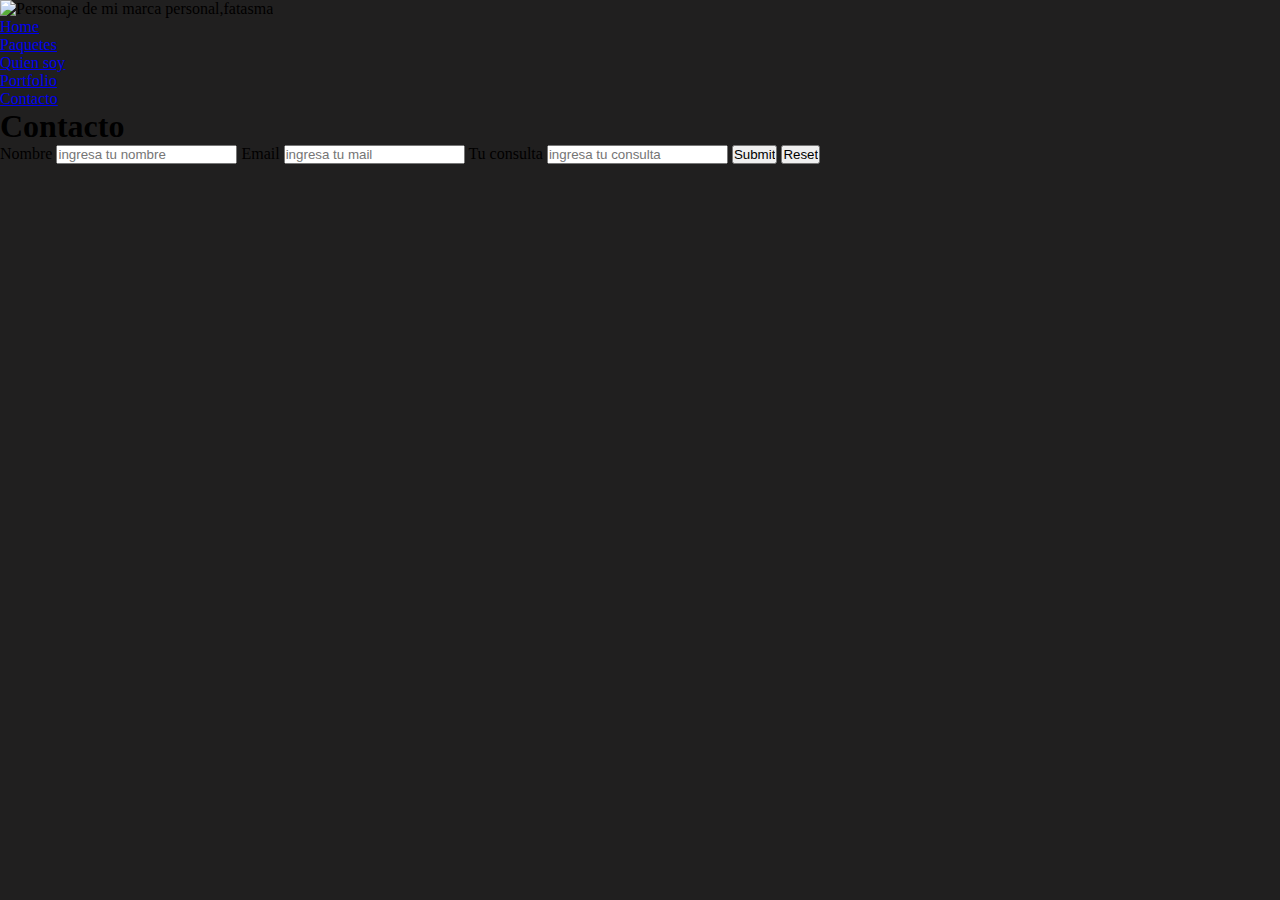
==== pages/contacto.html @ 452c8f3d "first commit" ====
<!DOCTYPE html>
<html lang="en">
<head>
    <meta charset="UTF-8">
    <meta name="viewport" content="width=device-width, initial-scale=1.0">
    <title>Ghostagency</title>
    <link rel="stylesheet" href="../css/style.css">
</head>
<body>
    <header>
        <div class="nav-bar">
        <nav>
            <Ul>
                <img src="../assets/img/NAVBAR.png" alt="Personaje de mi marca personal,fatasma">
            <li> <a href="../index.html">Home</a></li>
            <li> <a href="./paquetes.html">Paquetes</a></li>
            <li> <a href="./quiensoy.html">Quien soy</a></li>
            <li> <a href="./portfolio.html">Portfolio</a></li>
            <li> <a href="#">Contacto</a></li>
        </Ul>
    </nav>
</div>
        </header>


        
    <main>
            <h1>Contacto</h1>
            <form action="">
                    <label for="nombre">Nombre</label>
                    <input type="text" id="nombre" required placeholder="ingresa tu nombre" >
                    <label for="mail">Email</label>
                    <input type="email" id="mail" required placeholder="ingresa tu mail" >
                    
                    <label for="consulta">Tu consulta</label>
                    <input type="text" id="consulta" required placeholder="ingresa tu consulta" >
                
                </select>
                    <input type="submit"> <!--este input es el que envia la informacion al final-->
                    <input type="reset">
    
            </form>
    </main>
</body>
</html>
---- css/style.css ----
@import url('https://fonts.googleapis.com/css2?family=Anton&family=Poppins:ital,wght@0,100;0,200;0,300;0,400;0,500;0,600;0,700;0,800;0,900;1,100;1,200;1,300;1,400;1,500;1,600;1,700;1,800;1,900&display=swap');

:root {
  --font-family: 'Poppins';

}

img {
  max-width: 100%;
}

* {
  margin: 0;
  padding: 0;
  box-sizing: border-box;
}

body {
  background: #201f1f;
}

.image-container .overlay-text {
  position: absolute;
  bottom: 0;
  left: 0;
  background-color: rgba(0, 0, 0, 0.7);
  color: #fff;
  width: 100%;
  padding: 10px;
  box-sizing: border-box;
}


.header {
  background: #201f1f;
  display: flex;
  justify-content: space-between;
  align-items: center;
  height: 85px;
  padding: 0 5%;
  font-family: 'Poppins';
  width: 100%;
  flex: 1;
min-width: 300px;
}

.header .logo {
  cursor: pointer;
  display: flex;
}

.header .logo img {
  width: auto;
  height: 85px;
  object-fit: contain;
  transition: transform 0.3s;
  transition: all 0.3s;
}

.header .logo img:hover {
  transform: scale(1.2);
}

.header .nav-links {
  list-style: none;
  font-family: 'Poppins';
  display: flex;
}

.header .nav-links li {
  display: inline-block;
  font-size: 16px;
  font-family: 'Poppins';
  display: flex;
}

.header .nav-links li:hover {
  transform: scale(1.1);
}

.header .nav-links a {
  font-size: 700;
  color: white;
  text-decoration: none;
  padding: 0 20px;
  font-family: 'Poppins';
  display: flex;
}

.header .nav-links li a:hover {
  color: #577DE0;
}

.nav ul {
  display: flex;
  justify-content: space-between;
  list-style: none;
  background: #201f1f;
  
}

.menu-hamburguesa {
  display: none;
}


@media screen and (max-width: 768px) {
  .header {
    padding: 5px 5%;
  }

  .header .nav-links {
    display: none;
    position: absolute;
    top: 85px;
    left: 0;
    right: 0;
    background: #201f1f;
    flex-direction: column;
    z-index: 1;
  }

  .header .nav-links.active {
    display: flex;
  }

  .header .nav-links li {
    display: block;
    padding: 10px 0;
    text-align: center;
  }

  .menu-hamburguesa {
    display: block;
    cursor: pointer;
    z-index: 999;
  }

  .main-container {
    display: flex;
    flex-wrap: wrap;
    margin: 20px;
    gap: 10px;
    padding: 0 20px; 
    background: #201f1f;
    overflow: hidden;
  }
}


.sub-frame,
.contenedor-frame,
.sidebar-frame,
.footer-frame,
.frame-1 {
  min-width: 100%; 
  width: auto; 
}

@media only screen and (min-width: 768px) {
  .main-container {
    padding: 0 55px 0 197px;
   }
  
  }

  .sub-frame,
  .contenedor-frame,
  .sidebar-frame,
  .footer-frame,
  .frame-1 {
    min-width: 300px; 
    width: auto; 
  }

  .impulsa-tu-marca,
  .impulsa,
  .tu-marca {
    font-size: 36px; 
    line-height: 40px; 
  }
  
.sub-frame {
  display: flex;
flex-wrap: wrap;
  min-width: 300px;
  gap: 13px;
  position: relative;
  width: 1247px;
}
.contenedor-frame {
  display: flex;
  flex-wrap: wrap;
    min-width: 300px;
  flex-shrink: 0;
  gap: 13px;
  position: relative;
  width: 1247px;
  z-index: 1;
}
.sidebar-frame {
  display: flex;
  flex-wrap: wrap;
    min-width: 300px;
  gap: 29px;
  position: relative;
  width: 539px;
  z-index: 2;
}
.footer-frame {
  display: flex;
  flex-wrap: wrap;
    min-width: 300px;
  gap: 29px;
  position: relative;
  width: 539px;
  z-index: 3;
}
.frame-1 {
  display: flex;
  flex-wrap: wrap;
    min-width: 300px;
  gap: 21px;
  position: relative;
  width: 539px;
  z-index: 4;
  flex: 1;
  min-width: 300px;
}

.impulsa-tu-marca {
  display: flex;
  flex-wrap: wrap;
    min-width: 300px;
  font-family: 'Anton';
  font-size: 96px;
  font-weight: 400;
  line-height: 110px;
  text-align: left;

}
.impulsa {
  display: flex;
  flex-wrap: wrap;
    min-width: 300px;
  color: #ffffff;
  font-family: 'Anton';
  font-size: 96px;
  font-weight: 400;
  line-height: 110px;
  text-align: left;

}
.tu-marca {
  display: flex;
  flex-wrap: wrap;
    min-width: 300px;
  color: #577de0;
  font-family: 'Anton';
  font-size: 96px;
  font-weight: 400;
  line-height: 110px;
  text-align: left;
}
.diseno-grafico {
  width: auto;
  min-width: 300px;
  color: #ffffff;
  font-family: 'Poppins';
  font-size: 20px;
  font-weight: 400;


}
.boton-1 {

  gap: 10px;
  height: 66px;
  padding: 16px 27px 16px 27px;
  cursor: pointer;
  background: #2d2d2d;
  border: 1px solid #f0f3fc;
  z-index: 7;
  overflow: hidden;
  border-radius: 30px;
  transition: all 0.3s;
  
}


.boton-1 :hover {
  transform: scale(1.2);
}

.quiero-saber-mas {
  flex-shrink: 0;
  flex-basis: auto;
  position: relative;
  height: 24px;
  color: #ffffff;
  font-family: 'Poppins';
  font-size: 16px;
  font-weight: 700;
  line-height: 24px;
  text-align: left;
  white-space: nowrap;
  z-index: 8;
  display: flex;
  
}
.grupo {
  flex-shrink: 0;
  position: relative;
  width: 695px;
  height: 731.195px;
  z-index: 9;
  display: flex;
  
}
.grupo-1 {
  display: flex;
flex-wrap: wrap;
  min-width: 300px;
  width: 100%;
  height: 100%;
  top: 0;
  left: 0;
  background: url(./assets/images/656c6c52-bcb3-4dd5-81a4-d7c7c32531f2.png)
    no-repeat center;
  background-size: 100% 100%;
  z-index: 10;
  display: flex;
  
}


@media only screen and (min-width: 768px) {
  .contenedor-2{
    display: flex;
    flex-direction: column;
    align-items: center;
    justify-content: center;
    flex-wrap: nowrap;
    gap: 10px;
    position: relative;
    width: 1440px;
    height: 799px;
    margin: 0 auto;
    padding: 138px 307px 100px 307px;
    background: #577de0;
    overflow: hidden;
  }
  }
.seccion-2{
  overflow: hidden;
}

.contenedor-2,
.contenedor-2 * {
  box-sizing: border-box;
}

input,
select,
textarea,
button {
  outline: 0;
}

.contenedor-2{
  display: flex;
  flex-direction: column;
  align-items: center;
  justify-content: center;
  flex-wrap: nowrap;
  gap: 10px;
  position: relative;
  width: 1440px;
  height: 799px;
  margin: 0 auto;
  padding: 138px 307px 100px 307px;
  background: #577de0;
  overflow: hidden;
}
.trabajamos-con-vos{
  flex-shrink: 0;
  position: relative;
  width: 687px;
  height: 250px;
  font-family: 'Anton';
  font-size: 128px;
  font-weight: 400;
  line-height: 120px;
  text-align: left;
  z-index: 2;
}
.trabajamos {
  position: relative;
  color: #f0f3fc;
  font-family: 'Anton';
  font-size: 128px;
  font-weight: 400;
  line-height: 120px;
  text-align: left;
  letter-spacing: 3.84px;
}
.hacer-crecer {
  position: relative;
  color: #f0f3fc;
  font-family: 'Anton';
  font-size: 128px;
  font-weight: 400;
  line-height: 120px;
  text-align: left;
}
.grow {
  flex-shrink: 0;
  position: relative;
  height: 142px;
  color: #1f1f1f;
  font-family: 'Anton';
  font-size: 128px;
  font-weight: 400;
  line-height: 142px;
  text-align: left;
  white-space: nowrap;
  z-index: 4;
}
.rectangle {
  flex-shrink: 0;
  position: relative;
  width: 826px;
  height: 64px;
  background: #577de0;
  z-index: 3;
}
.tu-negocio {
  flex-shrink: 0;
  position: relative;
  height: 155px;
  color: #1f1f1f;
  font-family: 'Anton';
  font-size: 128px;
  font-weight: 400;
  line-height: 150px;
  text-align: left;
  white-space: nowrap;
  z-index: 5;
}




.Contenedor-3 {
  display: flex;
  align-items: center;
  flex-wrap: nowrap;
  gap: 71px;
  position: relative;
  width: 1442px;
  height: 687px;
  margin: 0 auto;
}
.sub-frame {
  display: flex;
  align-items: flex-start;
  flex-wrap: nowrap;
  flex-shrink: 0;
  gap: 10px;
  position: relative;
  width: 722px;
}
.contenedor-frame {
  display: flex;
  flex-direction: column;
  align-items: flex-start;
  flex-wrap: nowrap;
  flex-shrink: 0;
  gap: 10px;
  position: relative;
  width: 722px;
  height: 652px;
  background: url(./assets/images/d8cfb059-c6a7-4694-b654-ca07d86f484f.png)
    no-repeat center;
  background-size: cover;
  z-index: 1;
}
.sidebar-frame {
  display: flex;
  flex-direction: column;
  align-items: flex-start;
  flex-wrap: nowrap;
  flex-shrink: 0;
  gap: 57px;
  position: relative;
  width: 419px;
  z-index: 2;
}
.footer-frame {
  display: flex;
  flex-direction: column;
  align-items: flex-start;
  flex-wrap: nowrap;
  flex-shrink: 0;
  position: relative;
  width: 419px;
  z-index: 3;
}
.frame-4 {
  display: flex;
  flex-direction: column;
  align-items: flex-start;
  flex-wrap: nowrap;
  flex-shrink: 0;
  gap: 4px;
  position: relative;
  width: 419px;
  z-index: 4;
}
.frame-5 {
  display: flex;
  flex-direction: column;
  align-items: center;
  flex-wrap: nowrap;
  flex-shrink: 0;
  gap: -4px;
  position: relative;
  width: 381px;
  z-index: 5;
}
.diseñadora-1 {
  display: flex;
  align-items: flex-start;
  justify-content: flex-start;
  flex-shrink: 0;
  flex-basis: auto;
  position: relative;
  width: 356px;
  height: 36px;
  color: #577de0;
  font-family: 'Anton';
  font-size: 20px;
  font-weight: 400;
  line-height: 30.107px;
  text-align: left;
  white-space: nowrap;
  z-index: 6;
}
.malena-hernandez {
  display: flex;
  align-items: flex-start;
  justify-content: flex-start;
  flex-shrink: 0;
  flex-basis: auto;
  position: relative;
  width: 381px;
  height: 64px;
  color: #f0f3fc;
  font-family: 'Anton';
  font-size: 51px;
  font-weight: 400;
  line-height: 64px;
  text-align: left;
  white-space: nowrap;
  z-index: 7;
}
.diseñadora-2 {
  flex-shrink: 0;
  position: relative;
  width: 419px;
  height: 192px;
  font-family: 'Poppins';
  font-size: 16px;
  font-weight: 400;
  line-height: 21.856px;
  text-align: left;
  z-index: 8;
}
.diseñadora-ux-ui {
  position: relative;
  color: #f0f3fc;
  font-family: 'Poppins';
  font-size: 16px;
  font-weight: 700;
  line-height: 21.856px;
  text-align: left;
}
.dinamica {
  position: relative;
  color: #f0f3fc;
  font-family: 'Poppins';
  font-size: 16px;
  font-weight: 400;
  line-height: 21.856px;
  text-align: left;
}
.level {
  position: relative;
  color: #f0f3fc;
  font-family: 'Poppins';
  font-size: 16px;
  font-weight: 600;
  line-height: 21.856px;
  text-align: left;
}
.boton-2 {
  display: flex;
  align-items: center;
  justify-content: center;
  flex-wrap: nowrap;
  flex-shrink: 0;
  gap: 10px;
  position: relative;
  width: 164px;
  height: 66px;
  padding: 16px 27px 16px 27px;
  cursor: pointer;
  background: #2d2d2d;
  border: 1px solid #f0f3fc;
  z-index: 9;
  overflow: hidden;
  border-radius: 30px;
  transition: all 0.3s;
}
.conocer-mas{
  flex-shrink: 0;
  flex-basis: auto;
  position: relative;
  height: 24px;
  color: #ffffff;
  font-family: 'Poppins';
  font-size: 16px;
  font-weight: 700;
  line-height: 24px;
  text-align: left;
  white-space: nowrap;
  z-index: 10;
}

.boton-2 :hover {
  transform: scale(1.2);
}








.contenedor-4 {
  display: flex;
  align-items: flex-start;
  flex-wrap: nowrap;
  gap: 10px;
  position: relative;
  width: 1432px;
  margin: 0 auto;
  padding: 21px 192px 21px 192px;
  background: #201f1f;
  overflow: hidden;
}
.frame-6 {
  display: flex;
  flex-direction: column;
  align-items: center;
  flex-wrap: nowrap;
  flex-shrink: 0;
  gap: 35px;
  position: relative;
  width: 1048px;
}
.grupo-2 {
  flex-shrink: 0;
  position: relative;
  width: 622px;
  height: 141px;
  z-index: 1;
}
.grupo-3 {
  position: absolute;
  width: 622px;
  height: 141px;
  top: 0;
  left: 0;
  z-index: 2;
}
.que-hago {
  display: flex;
  align-items: flex-start;
  justify-content: flex-start;
  position: absolute;
  height: 141px;
  top: 0;
  left: calc(50% - 311px);
  color: #f0f3fc;
  font-family: 'Anton';
  font-size: 128px;
  font-weight: 400;
  line-height: 120px;
  text-align: left;
  white-space: nowrap;
  letter-spacing: 3.84px;
  z-index: 3;
}
.frame-7 {
  display: flex;
  align-items: flex-start;
  flex-wrap: wrap;
  flex-shrink: 0;
  gap: 29px;
  position: relative;
  width: 1048px;
  z-index: 4;
}
.frame-8 {
  display: flex;
  flex-direction: column;
  align-items: center;
  flex-wrap: nowrap;
  gap: 25px;
  position: relative;
  width: 509px;
  z-index: 5;
}
.mejora-tu-imagen {
  flex-shrink: 0;
  position: relative;
  width: 356px;
  height: 97px;
  font-family: 'Anton';
  font-size: 48px;
  font-weight: 400;
  line-height: 97px;
  text-align: left;
  text-overflow: initial;
  white-space: nowrap;
  z-index: 6;
}
.mejora {
  position: relative;
  color: #f0f3fc;
  font-family: 'Anton';
  font-size: 48px;
  font-weight: 400;
  line-height: 120px;
  text-align: left;
}
.tu-imagen {
  position: relative;
  color: #577de0;
  font-family: 'Anton';
  font-size: 48px;
  font-weight: 400;
  line-height: 120px;
  text-align: left;
}
.frame-9 {
  display: flex;
  align-items: flex-start;
  flex-wrap: nowrap;
  flex-shrink: 0;
  gap: 10px;
  position: relative;
  width: 509px;
  height: 313px;
  padding: 78px 178px 78px 178px;
  background: #1f1f1f;
  border: 1px solid #577de0;
  z-index: 7;
  overflow: hidden;
  border-radius: 30px;
}
.icono-magico {
  flex-shrink: 0;
  position: relative;
  width: 153px;
  height: 153px;
  z-index: 8;
  overflow: hidden;
}
.vector {
  position: relative;
  width: 109px;
  height: 97px;
  margin: 28px 0 0 22px;
  background: url(./assets/images/90db32d1-cf88-42b8-b181-4166af518973.png)
    no-repeat center;
  background-size: 100% 100%;
  z-index: 9;
}
.frame-10 {
  display: flex;
  flex-direction: column;
  align-items: flex-end;
  flex-wrap: nowrap;
  gap: 17px;
  position: relative;
  width: 509px;
  z-index: 15;
}
.genera-tus-contenidos {
  flex-shrink: 0;
  position: relative;
  width: 493px;
  height: 97px;
  font-family: 'Anton';
  font-size: 48px;
  font-weight: 400;
  line-height: 97px;
  text-align: center;
  text-overflow: initial;
  white-space: nowrap;
  z-index: 15;
}
.genera {
  position: relative;
  color: #f0f3fc;
  font-family: 'Anton';
  font-size: 48px;
  font-weight: 400;
  line-height: 120px;
  text-align: center;
}
.tus-contenidos {
  position: relative;
  color: #577de0;
  font-family: 'Anton';
  font-size: 48px;
  font-weight: 400;
  line-height: 120px;
  text-align: center;
}
.icono-de-espacio {
  position: relative;
  color: #f0f3fc;
  font-family: 'Anton';
  font-size: 48px;
  font-weight: 400;
  line-height: 120px;
  text-align: center;
}
.frame-11 {
  display: flex;
  align-items: flex-start;
  flex-wrap: nowrap;
  flex-shrink: 0;
  gap: 10px;
  position: relative;
  width: 509px;
  height: 313px;
  padding: 83px 179px 83px 179px;
  background: #1f1f1f;
  border: 1px solid #577de0;
  z-index: 17;
  overflow: hidden;
  border-radius: 30px;
}
.ph-steps {
  flex-shrink: 0;
  position: relative;
  width: 135px;
  height: 135px;
  background: url(./assets/images/1d4e330a-a02b-4362-ba34-76b3f0f2dd56.png)
    no-repeat center;
  background-size: cover;
  z-index: 18;
  overflow: hidden;
}
.frame-12 {
  display: flex;
  flex-direction: column;
  align-items: center;
  flex-wrap: nowrap;
  gap: 25px;
  position: relative;
  width: 509px;
  z-index: 10;
}
.expande-tu-marca {
  flex-shrink: 0;
  position: relative;
  width: 506px;
  height: 97px;
  font-family: 'Anton';
  font-size: 48px;
  font-weight: 400;
  line-height: 97px;
  text-align: center;
  text-overflow: initial;
  white-space: nowrap;
  z-index: 19;
}
.expande {
  position: relative;
  color: #f0f3fc;
  font-family: 'Anton';
  font-size: 48px;
  font-weight: 400;
  line-height: 120px;
  text-align: center;
}
.tu-marca {
  position: relative;
  color: #577de0;
  font-family: 'Anton';
  font-size: 48px;
  font-weight: 400;
  line-height: 120px;
  text-align: center;
}
.frame-13 {
  display: flex;
  align-items: flex-start;
  flex-wrap: nowrap;
  flex-shrink: 0;
  gap: 10px;
  position: relative;
  width: 509px;
  height: 313px;
  padding: 78px 178px 78px 178px;
  background: #1f1f1f;
  border: 1px solid #577de0;
  z-index: 12;
  overflow: hidden;
  border-radius: 30px;
}
.cohete {
  flex-shrink: 0;
  position: relative;
  width: 131px;
  height: 131px;
  background: url(./assets/images/3c7d0e87-bcbd-4581-bd4a-c733ccf9133c.png)
    no-repeat center;
  background-size: cover;
  z-index: 21;
  overflow: hidden;
}
.frame-14 {
  display: flex;
  flex-direction: column;
  align-items: center;
  flex-wrap: nowrap;
  gap: 25px;
  position: relative;
  width: 510px;
  z-index: 10;
}
.crea-tu-oficina-virtual {
  flex-shrink: 0;
  position: relative;
  width: 506px;
  height: 97px;
  font-family: 'Anton';
  font-size: 48px;
  font-weight: 400;
  line-height: 97px;
  text-align: center;
  text-overflow: initial;
  white-space: nowrap;
  z-index: 11;
}
.crea {
  position: relative;
  color: #f0f3fc;
  font-family: 'Anton';
  font-size: 48px;
  font-weight: 400;
  line-height: 120px;
  text-align: center;
}
.tu-oficina-virtual {
  position: relative;
  color: #577de0;
  font-family: Anton, var(--default-font-family);
  font-size: 48px;
  font-weight: 400;
  line-height: 120px;
  text-align: center;
}
.rectangulo-1 {
  flex-shrink: 0;
  position: relative;
  width: 510px;
  height: 313px;
  background: #1f1f1f;
  border: 1px solid #577de0;
  z-index: 12;
  border-radius: 30px;
}
.computadora-icono {
  flex-shrink: 0;
  position: absolute;
  width: 153px;
  height: 153px;
  top: 204px;
  left: 179px;
  background: url(./assets/images/2bab857c-a936-486f-8d42-f5f0a06a601d.png)
    no-repeat center;
  background-size: cover;
  z-index: 13;
  overflow: hidden;
}








.contenedor-8 {
  display: flex;
  flex-direction: column;
  align-items: flex-start;
  flex-wrap: nowrap;
  gap: 10px;
  position: relative;
  width: 1446px;
  height: 360px;
  margin: 0 auto;
  padding: 111px 144px 111px 144px;
  background: #f0f3fc;
  overflow: hidden;
}
.frame-39{
  display: flex;
  align-items: flex-start;
  flex-wrap: nowrap;
  flex-shrink: 0;
  gap: 133px;
  position: relative;
  width: 1185px;
}
.illustration {
  flex-shrink: 0;
  position: relative;
  width: 191px;
  height: 153px;
  z-index: 1;
  overflow: hidden;
}
.clip-path-group {
  position: relative;
  width: 145.559px;
  height: 144.859px;
  margin: 7.728px 0 0 26.398px;
  background: url(./assets/images/ba560c1a-09e3-4581-8fec-cc2fa43602a6.png)
    no-repeat center;
  background-size: 100% 100%;
  z-index: 2;
}
.frame-40 {
  display: flex;
  align-items: flex-start;
  flex-wrap: nowrap;
  flex-shrink: 0;
  gap: 76px;
  position: relative;
  width: 861px;
  z-index: 3;
}
.frame-41 {
  display: flex;
  flex-direction: column;
  align-items: flex-start;
  flex-wrap: nowrap;
  flex-shrink: 0;
  gap: 23px;
  position: relative;
  width: 260px;
  z-index: 4;
}
.agencia-creativa {
  display: flex;
  align-items: flex-start;
  justify-content: flex-start;
  flex-shrink: 0;
  flex-basis: auto;
  position: relative;
  width: 200px;
  height: 30px;
  color: #1f1f1f;
  font-family: 'poppins';
  font-size: 20px;
  font-weight: 700;
  line-height: 30px;
  text-align: left;
  white-space: nowrap;
  z-index: 5;
}
.agencia-creativa-centrada {
  display: flex;
  align-items: flex-start;
  justify-content: flex-start;
  flex-shrink: 0;
  position: relative;
  width: 260px;
  height: 95px;
  color: #1f1f1f;
  font-family: 'poppins';
  font-size: 16px;
  font-weight: 400;
  line-height: 24px;
  text-align: left;
  z-index: 6;
}
.frame-42 {
  display: flex;
  align-items: flex-start;
  flex-wrap: nowrap;
  flex-shrink: 0;
  gap: 35px;
  position: relative;
  width: 525px;
  z-index: 7;
}
.frame-43 {
  display: flex;
  flex-direction: column;
  align-items: flex-start;
  flex-wrap: nowrap;
  flex-shrink: 0;
  gap: 23px;
  position: relative;
  width: 284px;
  z-index: 8;
}
.contactanos {
  display: flex;
  align-items: flex-start;
  justify-content: flex-start;
  flex-shrink: 0;
  flex-basis: auto;
  position: relative;
  width: 200px;
  height: 30px;
  color: #1f1f1f;
  font-family: 'poppins';
  font-size: 20px;
  font-weight: 700;
  line-height: 30px;
  text-align: left;
  white-space: nowrap;
  z-index: 9;
}
.urquiza-san-cristobal {
  display: flex;
  align-items: flex-start;
  justify-content: flex-start;
  flex-shrink: 0;
  position: relative;
  width: 284px;
  height: 95px;
  color: #1f1f1f;
  font-family: 'poppins';
  font-size: 16px;
  font-weight: 400;
  line-height: 24px;
  text-align: left;
  z-index: 10;
}
.frame-44 {
  display: flex;
  flex-direction: column;
  align-items: flex-start;
  flex-wrap: nowrap;
  flex-shrink: 0;
  gap: 16px;
  position: relative;
  width: 206px;
  z-index: 11;
}
.animacion {
  display: flex;
  align-items: flex-start;
  flex-wrap: nowrap;
  flex-shrink: 0;
  gap: 10px;
  position: relative;
  width: 206px;
  z-index: 12;
}
.boton {
  display: flex;
  align-items: flex-start;
  flex-wrap: nowrap;
  flex-shrink: 0;
  gap: 11px;
  position: relative;
  width: 62px;
  padding: 9px 19px 9px 19px;
  background: #f0f3fc;
  border: 1px solid #1f1f1f;
  z-index: 13;
  overflow: hidden;
  border-radius: 50px;
}
.frame-45 {
  display: flex;
  align-items: flex-start;
  flex-wrap: nowrap;
  flex-shrink: 0;
  gap: 11px;
  position: relative;
  width: 24px;
  z-index: 14;
}
.eva-behance-fill {
  flex-shrink: 0;
  position: relative;
  width: 24px;
  height: 24px;
  background: url(./assets/images/f7d2c703-2128-42bc-836e-de28c09341ae.png)
    no-repeat center;
  background-size: cover;
  z-index: 15;
  overflow: hidden;
}
.boton-8 {
  display: flex;
  align-items: flex-start;
  flex-wrap: nowrap;
  flex-shrink: 0;
  gap: 11px;
  position: relative;
  width: 62px;
  padding: 9px 19px 9px 19px;
  background: #f0f3fc;
  border: 1px solid #1f1f1f;
  z-index: 16;
  overflow: hidden;
  border-radius: 50px;
}
.frame-46 {
  display: flex;
  align-items: flex-start;
  flex-wrap: nowrap;
  flex-shrink: 0;
  gap: 11px;
  position: relative;
  width: 24px;
  z-index: 17;
}
.icon-park-solid-dribble {
  flex-shrink: 0;
  position: relative;
  width: 24px;
  height: 24px;
  z-index: 18;
  overflow: hidden;
}
.mask-group {
  position: relative;
  width: 18px;
  height: 18px;
  margin: 3px 0 0 3px;
  background: url(./assets/images/5611535e-129f-4c90-ac70-00624dfe2876.png)
    no-repeat center;
  background-size: 100% 100%;
  z-index: 19;
}
.boton-9{
  display: flex;
  align-items: flex-start;
  flex-wrap: nowrap;
  flex-shrink: 0;
  gap: 11px;
  position: relative;
  width: 62px;
  padding: 9px 19px 9px 19px;
  background: #f0f3fc;
  border: 1px solid #1f1f1f;
  z-index: 20;
  overflow: hidden;
  border-radius: 50px;
}
.streamline-instagram-solid {
  flex-shrink: 0;
  position: relative;
  width: 24px;
  height: 24px;
  z-index: 21;
  overflow: hidden;
}
.vector-5 {
  position: relative;
  width: 19px;
  height: 19px;
  margin: 2px 0 0 3px;
  background: url(./assets/images/56e6eccf-c554-45a6-9d02-60e1f75521c2.png)
    no-repeat center;
  background-size: 100% 100%;
  z-index: 22;
}
.button-10 {
  display: flex;
  align-items: flex-start;
  flex-wrap: nowrap;
  flex-shrink: 0;
  gap: 11px;
  position: relative;
  width: 62px;
  padding: 9px 19px 9px 19px;
  cursor: pointer;
  background: #f0f3fc;
  border: 1px solid #1f1f1f;
  z-index: 23;
  overflow: hidden;
  border-radius: 50px;
}
.ic-baseline-facebook {
  flex-shrink: 0;
  position: relative;
  width: 24px;
  height: 24px;
  z-index: 24;
  overflow: hidden;
}
.vector-10 {
  position: relative;
  width: 20px;
  height: 19.95px;
  margin: 2px 0 0 2px;
  background: url(./assets/images/704495e7-b8f9-4158-b58e-f33c50f2aa01.png)
    no-repeat center;
  background-size: 100% 100%;
  z-index: 25;
}
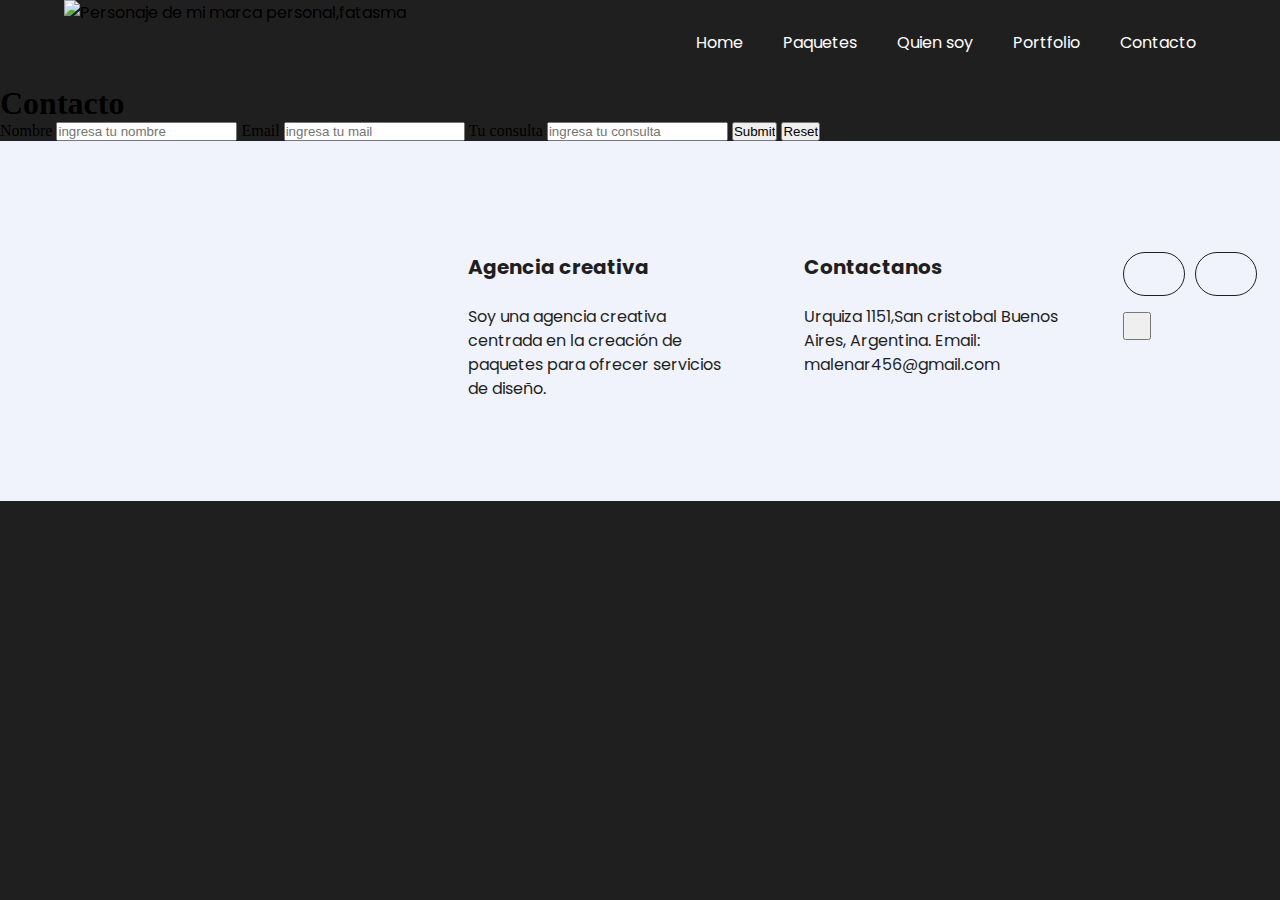
==== commit 3b5bb8c1: "Commit 2" ====
--- a/pages/contacto.html
+++ b/pages/contacto.html
@@ -7,19 +7,30 @@
     <link rel="stylesheet" href="../css/style.css">
 </head>
 <body>
-    <header>
-        <div class="nav-bar">
-        <nav>
-            <Ul>
-                <img src="../assets/img/NAVBAR.png" alt="Personaje de mi marca personal,fatasma">
-            <li> <a href="../index.html">Home</a></li>
-            <li> <a href="./paquetes.html">Paquetes</a></li>
-            <li> <a href="./quiensoy.html">Quien soy</a></li>
-            <li> <a href="./portfolio.html">Portfolio</a></li>
+        <script src="https://cdn.jsdelivr.net/npm/bootstrap@5.2.2/dist/js/bootstrap.bundle.min.js" integrity="sha384-OERcA2EqjJCMA+/3y+gxIOqMEjwtxJY7qPCqsdltbNJuaOe923+mo//f6V8Qbsw3" crossorigin="anonymous"></script>
+            <header class="header">
+          <div class="logo"> 
+                            <img src="./assets/img/logo.png" alt="Personaje de mi marca personal,fatasma">
+                            </div>
+                              <input type="checkbox" id="menu-toggle" class="menu-hamburguesa">
+                  <label for="menu-toggle" class="menu-hamburguesa">
+                      <svg xmlns="http://www.w3.org/2000/svg" width="35" height="35" fill="white" class="list_icon" viewBox="0 0 16 16">
+                          <path fill-rule="evenodd" d="M2.5 12a.5.5 0 0 1 .5-.5h10a.5.5 0 0 1 0 1H3a.5.5 0 0 1-.5-.5m0-4a.5.5 0 0 1 .5-.5h10a.5.5 0 0 1 0 1H3a.5.5 0 0 1-.5-.5m0-4a.5.5 0 0 1 .5-.5h10a.5.5 0 0 1 0 1H3a.5.5 0 0 1-.5-.5"/>
+                      </svg>
+                  </label>
+                  
+
+
+            <nav class="nav">
+                <ul class="nav-links">
+            <li> <a href="../index.html" class="link">Home</a></li>
+            <li> <a href="./paquetes.html" class="link">Paquetes</a></li>
+            <li> <a href="./quiensoy.html" class="link">Quien soy</a></li>
+            <li> <a href="./portfolio.html" class="link">Portfolio</a></li>
             <li> <a href="#">Contacto</a></li>
-        </Ul>
+        </ul>
     </nav>
-</div>
+
         </header>
 
 
@@ -41,5 +52,62 @@
     
             </form>
     </main>
+
+    <Footer>
+
+        <div class="contenedor-8">
+          <div class="frame-39">
+            <div class="illustration"><div class="clip-path-group"></div></div>
+            <div class="frame-40">
+              <div class="frame-41">
+                <span class="agencia-creativa">Agencia creativa</span
+                ><span class="agencia-creativa-centrada"
+                  >Soy una agencia creativa centrada en la creación de paquetes para
+                  ofrecer servicios de diseño.</span
+                >
+              </div>
+              <div class="frame-42">
+                <div class="frame-43">
+                  <span class="contactanos">Contactanos</span
+                  ><span class="urquiza-san-cristobal"
+                    >Urquiza 1151,San cristobal Buenos Aires, Argentina.
+                    Email: malenar456@gmail.com</span
+                  >
+                </div>
+                <div class="frame-44">
+                  <div class="animacion">
+                    <div class="boton-9">
+                      <div class="frame-45">
+                        <div class="eva-behance-fill"></div>
+                      </div>
+                    </div>
+                    <div class="boton-8">
+                      <div class="frame-46">
+                        <div class="icon-park-solid-dribble">
+                          <div class="mask-group"></div>
+                        </div>
+                      </div>
+                    </div>
+                    <div class="button">
+                      <div class="streamline-instagram-solid">
+                        <div class="vector-5"></div>
+                      </div>
+                    </div>
+                  </div>
+                  <button class="boton-10">
+                    <div class="ic-baseline-facebook">
+                      <div class="vector-10"></div>
+                    </div>
+                  </button>
+                </div>
+              </div>
+            </div>
+          </div>
+        </div>
+          
+          
+      </Footer>
+  
+
 </body>
 </html>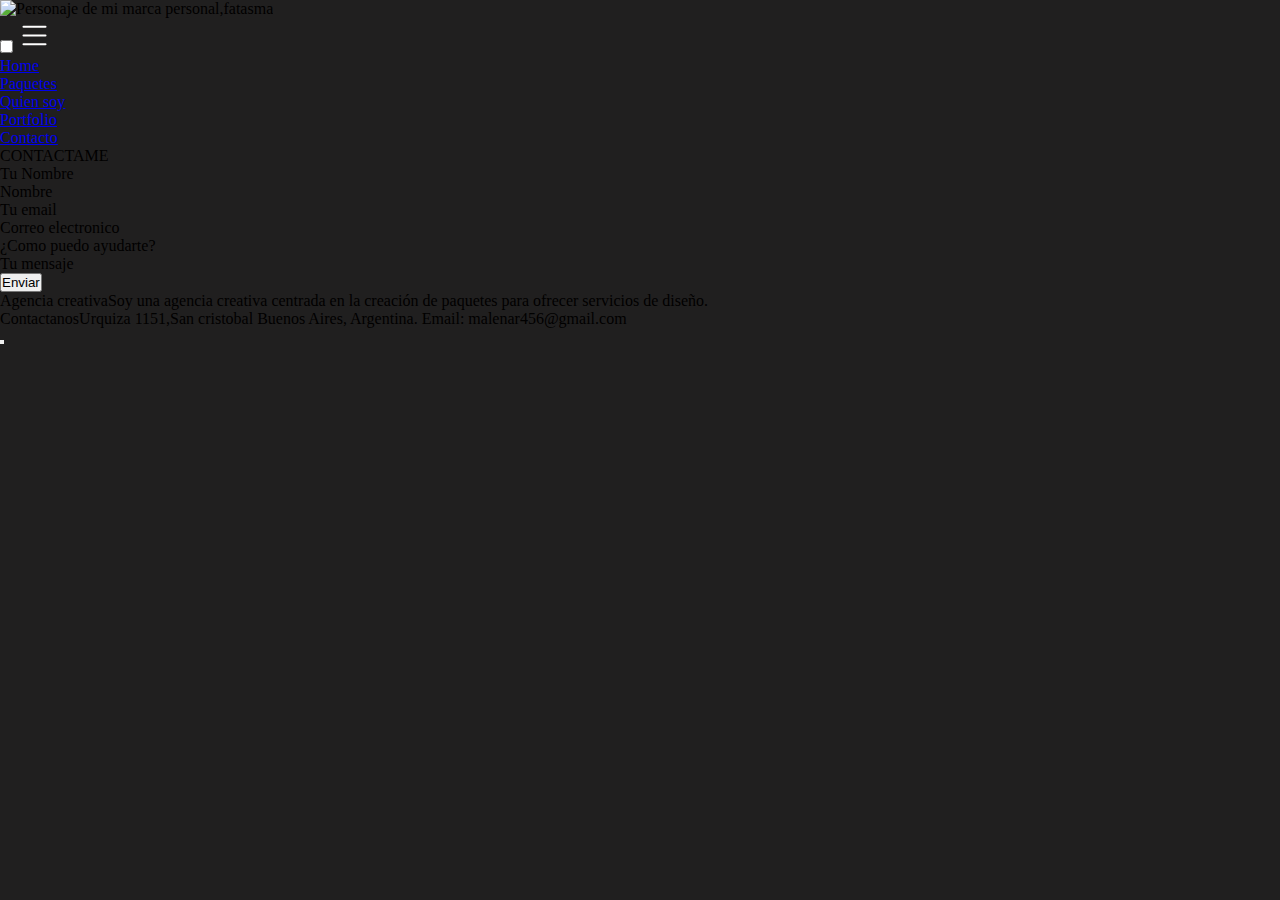
==== commit 472bdb97: "Modificación desde 0" ====
--- a/pages/contacto.html
+++ b/pages/contacto.html
@@ -36,19 +36,33 @@
 
         
     <main>
-            <h1>Contacto</h1>
-            <form action="">
-                    <label for="nombre">Nombre</label>
-                    <input type="text" id="nombre" required placeholder="ingresa tu nombre" >
-                    <label for="mail">Email</label>
-                    <input type="email" id="mail" required placeholder="ingresa tu mail" >
-                    
-                    <label for="consulta">Tu consulta</label>
-                    <input type="text" id="consulta" required placeholder="ingresa tu consulta" >
-                
-                </select>
-                    <input type="submit"> <!--este input es el que envia la informacion al final-->
-                    <input type="reset">
+      
+      <div class="main-container">
+        <div class="frame-1">
+          <div class="group">
+            <div class="group-2"><span class="contactame">CONTACTAME</span></div>
+          </div>
+          <div class="frame-3">
+            <div class="frame-4">
+              <span class="tu-nombre">Tu Nombre</span>
+              <div class="boton"><span class="nombre">Nombre</span></div>
+            </div>
+            <div class="frame-5">
+              <span class="tu-email">Tu email</span>
+              <div class="button">
+                <span class="correo-electronico">Correo electronico</span>
+              </div>
+            </div>
+            <div class="frame-6">
+              <span class="como-puedo-ayudarte">¿Como puedo ayudarte?</span>
+              <div class="boton-7">
+                <span class="tu-mensaje">Tu mensaje</span>
+              </div>
+            </div>
+            <button class="boton-8"><span class="enviar">Enviar</span></button>
+          </div>
+        </div>
+      </div>
     
             </form>
     </main>
--- a/css/style.css
+++ b/css/style.css
@@ -3,10 +3,6 @@
 :root {
   --font-family: 'Poppins';
 
-}
-
-img {
-  max-width: 100%;
 }
 
 * {
@@ -19,627 +15,6 @@
   background: #201f1f;
 }
 
-.image-container .overlay-text {
-  position: absolute;
-  bottom: 0;
-  left: 0;
-  background-color: rgba(0, 0, 0, 0.7);
-  color: #fff;
-  width: 100%;
-  padding: 10px;
-  box-sizing: border-box;
-}
-
-
-.header {
-  background: #201f1f;
-  display: flex;
-  justify-content: space-between;
-  align-items: center;
-  height: 85px;
-  padding: 0 5%;
-  font-family: 'Poppins';
-  width: 100%;
-  flex: 1;
-min-width: 300px;
-}
-
-.header .logo {
-  cursor: pointer;
-  display: flex;
-}
-
-.header .logo img {
-  width: auto;
-  height: 85px;
-  object-fit: contain;
-  transition: transform 0.3s;
-  transition: all 0.3s;
-}
-
-.header .logo img:hover {
-  transform: scale(1.2);
-}
-
-.header .nav-links {
-  list-style: none;
-  font-family: 'Poppins';
-  display: flex;
-}
-
-.header .nav-links li {
-  display: inline-block;
-  font-size: 16px;
-  font-family: 'Poppins';
-  display: flex;
-}
-
-.header .nav-links li:hover {
-  transform: scale(1.1);
-}
-
-.header .nav-links a {
-  font-size: 700;
-  color: white;
-  text-decoration: none;
-  padding: 0 20px;
-  font-family: 'Poppins';
-  display: flex;
-}
-
-.header .nav-links li a:hover {
-  color: #577DE0;
-}
-
-.nav ul {
-  display: flex;
-  justify-content: space-between;
-  list-style: none;
-  background: #201f1f;
-  
-}
-
-.menu-hamburguesa {
-  display: none;
-}
-
-
-@media screen and (max-width: 768px) {
-  .header {
-    padding: 5px 5%;
-  }
-
-  .header .nav-links {
-    display: none;
-    position: absolute;
-    top: 85px;
-    left: 0;
-    right: 0;
-    background: #201f1f;
-    flex-direction: column;
-    z-index: 1;
-  }
-
-  .header .nav-links.active {
-    display: flex;
-  }
-
-  .header .nav-links li {
-    display: block;
-    padding: 10px 0;
-    text-align: center;
-  }
-
-  .menu-hamburguesa {
-    display: block;
-    cursor: pointer;
-    z-index: 999;
-  }
-
-  .main-container {
-    display: flex;
-    flex-wrap: wrap;
-    margin: 20px;
-    gap: 10px;
-    padding: 0 20px; 
-    background: #201f1f;
-    overflow: hidden;
-  }
-}
-
-
-.sub-frame,
-.contenedor-frame,
-.sidebar-frame,
-.footer-frame,
-.frame-1 {
-  min-width: 100%; 
-  width: auto; 
-}
-
-@media only screen and (min-width: 768px) {
-  .main-container {
-    padding: 0 55px 0 197px;
-   }
-  
-  }
-
-  .sub-frame,
-  .contenedor-frame,
-  .sidebar-frame,
-  .footer-frame,
-  .frame-1 {
-    min-width: 300px; 
-    width: auto; 
-  }
-
-  .impulsa-tu-marca,
-  .impulsa,
-  .tu-marca {
-    font-size: 36px; 
-    line-height: 40px; 
-  }
-  
-.sub-frame {
-  display: flex;
-flex-wrap: wrap;
-  min-width: 300px;
-  gap: 13px;
-  position: relative;
-  width: 1247px;
-}
-.contenedor-frame {
-  display: flex;
-  flex-wrap: wrap;
-    min-width: 300px;
-  flex-shrink: 0;
-  gap: 13px;
-  position: relative;
-  width: 1247px;
-  z-index: 1;
-}
-.sidebar-frame {
-  display: flex;
-  flex-wrap: wrap;
-    min-width: 300px;
-  gap: 29px;
-  position: relative;
-  width: 539px;
-  z-index: 2;
-}
-.footer-frame {
-  display: flex;
-  flex-wrap: wrap;
-    min-width: 300px;
-  gap: 29px;
-  position: relative;
-  width: 539px;
-  z-index: 3;
-}
-.frame-1 {
-  display: flex;
-  flex-wrap: wrap;
-    min-width: 300px;
-  gap: 21px;
-  position: relative;
-  width: 539px;
-  z-index: 4;
-  flex: 1;
-  min-width: 300px;
-}
-
-.impulsa-tu-marca {
-  display: flex;
-  flex-wrap: wrap;
-    min-width: 300px;
-  font-family: 'Anton';
-  font-size: 96px;
-  font-weight: 400;
-  line-height: 110px;
-  text-align: left;
-
-}
-.impulsa {
-  display: flex;
-  flex-wrap: wrap;
-    min-width: 300px;
-  color: #ffffff;
-  font-family: 'Anton';
-  font-size: 96px;
-  font-weight: 400;
-  line-height: 110px;
-  text-align: left;
-
-}
-.tu-marca {
-  display: flex;
-  flex-wrap: wrap;
-    min-width: 300px;
-  color: #577de0;
-  font-family: 'Anton';
-  font-size: 96px;
-  font-weight: 400;
-  line-height: 110px;
-  text-align: left;
-}
-.diseno-grafico {
-  width: auto;
-  min-width: 300px;
-  color: #ffffff;
-  font-family: 'Poppins';
-  font-size: 20px;
-  font-weight: 400;
-
-
-}
-.boton-1 {
-
-  gap: 10px;
-  height: 66px;
-  padding: 16px 27px 16px 27px;
-  cursor: pointer;
-  background: #2d2d2d;
-  border: 1px solid #f0f3fc;
-  z-index: 7;
-  overflow: hidden;
-  border-radius: 30px;
-  transition: all 0.3s;
-  
-}
-
-
-.boton-1 :hover {
-  transform: scale(1.2);
-}
-
-.quiero-saber-mas {
-  flex-shrink: 0;
-  flex-basis: auto;
-  position: relative;
-  height: 24px;
-  color: #ffffff;
-  font-family: 'Poppins';
-  font-size: 16px;
-  font-weight: 700;
-  line-height: 24px;
-  text-align: left;
-  white-space: nowrap;
-  z-index: 8;
-  display: flex;
-  
-}
-.grupo {
-  flex-shrink: 0;
-  position: relative;
-  width: 695px;
-  height: 731.195px;
-  z-index: 9;
-  display: flex;
-  
-}
-.grupo-1 {
-  display: flex;
-flex-wrap: wrap;
-  min-width: 300px;
-  width: 100%;
-  height: 100%;
-  top: 0;
-  left: 0;
-  background: url(./assets/images/656c6c52-bcb3-4dd5-81a4-d7c7c32531f2.png)
-    no-repeat center;
-  background-size: 100% 100%;
-  z-index: 10;
-  display: flex;
-  
-}
-
-
-@media only screen and (min-width: 768px) {
-  .contenedor-2{
-    display: flex;
-    flex-direction: column;
-    align-items: center;
-    justify-content: center;
-    flex-wrap: nowrap;
-    gap: 10px;
-    position: relative;
-    width: 1440px;
-    height: 799px;
-    margin: 0 auto;
-    padding: 138px 307px 100px 307px;
-    background: #577de0;
-    overflow: hidden;
-  }
-  }
-.seccion-2{
-  overflow: hidden;
-}
-
-.contenedor-2,
-.contenedor-2 * {
-  box-sizing: border-box;
-}
-
-input,
-select,
-textarea,
-button {
-  outline: 0;
-}
-
-.contenedor-2{
-  display: flex;
-  flex-direction: column;
-  align-items: center;
-  justify-content: center;
-  flex-wrap: nowrap;
-  gap: 10px;
-  position: relative;
-  width: 1440px;
-  height: 799px;
-  margin: 0 auto;
-  padding: 138px 307px 100px 307px;
-  background: #577de0;
-  overflow: hidden;
-}
-.trabajamos-con-vos{
-  flex-shrink: 0;
-  position: relative;
-  width: 687px;
-  height: 250px;
-  font-family: 'Anton';
-  font-size: 128px;
-  font-weight: 400;
-  line-height: 120px;
-  text-align: left;
-  z-index: 2;
-}
-.trabajamos {
-  position: relative;
-  color: #f0f3fc;
-  font-family: 'Anton';
-  font-size: 128px;
-  font-weight: 400;
-  line-height: 120px;
-  text-align: left;
-  letter-spacing: 3.84px;
-}
-.hacer-crecer {
-  position: relative;
-  color: #f0f3fc;
-  font-family: 'Anton';
-  font-size: 128px;
-  font-weight: 400;
-  line-height: 120px;
-  text-align: left;
-}
-.grow {
-  flex-shrink: 0;
-  position: relative;
-  height: 142px;
-  color: #1f1f1f;
-  font-family: 'Anton';
-  font-size: 128px;
-  font-weight: 400;
-  line-height: 142px;
-  text-align: left;
-  white-space: nowrap;
-  z-index: 4;
-}
-.rectangle {
-  flex-shrink: 0;
-  position: relative;
-  width: 826px;
-  height: 64px;
-  background: #577de0;
-  z-index: 3;
-}
-.tu-negocio {
-  flex-shrink: 0;
-  position: relative;
-  height: 155px;
-  color: #1f1f1f;
-  font-family: 'Anton';
-  font-size: 128px;
-  font-weight: 400;
-  line-height: 150px;
-  text-align: left;
-  white-space: nowrap;
-  z-index: 5;
-}
-
-
-
-
-.Contenedor-3 {
-  display: flex;
-  align-items: center;
-  flex-wrap: nowrap;
-  gap: 71px;
-  position: relative;
-  width: 1442px;
-  height: 687px;
-  margin: 0 auto;
-}
-.sub-frame {
-  display: flex;
-  align-items: flex-start;
-  flex-wrap: nowrap;
-  flex-shrink: 0;
-  gap: 10px;
-  position: relative;
-  width: 722px;
-}
-.contenedor-frame {
-  display: flex;
-  flex-direction: column;
-  align-items: flex-start;
-  flex-wrap: nowrap;
-  flex-shrink: 0;
-  gap: 10px;
-  position: relative;
-  width: 722px;
-  height: 652px;
-  background: url(./assets/images/d8cfb059-c6a7-4694-b654-ca07d86f484f.png)
-    no-repeat center;
-  background-size: cover;
-  z-index: 1;
-}
-.sidebar-frame {
-  display: flex;
-  flex-direction: column;
-  align-items: flex-start;
-  flex-wrap: nowrap;
-  flex-shrink: 0;
-  gap: 57px;
-  position: relative;
-  width: 419px;
-  z-index: 2;
-}
-.footer-frame {
-  display: flex;
-  flex-direction: column;
-  align-items: flex-start;
-  flex-wrap: nowrap;
-  flex-shrink: 0;
-  position: relative;
-  width: 419px;
-  z-index: 3;
-}
-.frame-4 {
-  display: flex;
-  flex-direction: column;
-  align-items: flex-start;
-  flex-wrap: nowrap;
-  flex-shrink: 0;
-  gap: 4px;
-  position: relative;
-  width: 419px;
-  z-index: 4;
-}
-.frame-5 {
-  display: flex;
-  flex-direction: column;
-  align-items: center;
-  flex-wrap: nowrap;
-  flex-shrink: 0;
-  gap: -4px;
-  position: relative;
-  width: 381px;
-  z-index: 5;
-}
-.diseñadora-1 {
-  display: flex;
-  align-items: flex-start;
-  justify-content: flex-start;
-  flex-shrink: 0;
-  flex-basis: auto;
-  position: relative;
-  width: 356px;
-  height: 36px;
-  color: #577de0;
-  font-family: 'Anton';
-  font-size: 20px;
-  font-weight: 400;
-  line-height: 30.107px;
-  text-align: left;
-  white-space: nowrap;
-  z-index: 6;
-}
-.malena-hernandez {
-  display: flex;
-  align-items: flex-start;
-  justify-content: flex-start;
-  flex-shrink: 0;
-  flex-basis: auto;
-  position: relative;
-  width: 381px;
-  height: 64px;
-  color: #f0f3fc;
-  font-family: 'Anton';
-  font-size: 51px;
-  font-weight: 400;
-  line-height: 64px;
-  text-align: left;
-  white-space: nowrap;
-  z-index: 7;
-}
-.diseñadora-2 {
-  flex-shrink: 0;
-  position: relative;
-  width: 419px;
-  height: 192px;
-  font-family: 'Poppins';
-  font-size: 16px;
-  font-weight: 400;
-  line-height: 21.856px;
-  text-align: left;
-  z-index: 8;
-}
-.diseñadora-ux-ui {
-  position: relative;
-  color: #f0f3fc;
-  font-family: 'Poppins';
-  font-size: 16px;
-  font-weight: 700;
-  line-height: 21.856px;
-  text-align: left;
-}
-.dinamica {
-  position: relative;
-  color: #f0f3fc;
-  font-family: 'Poppins';
-  font-size: 16px;
-  font-weight: 400;
-  line-height: 21.856px;
-  text-align: left;
-}
-.level {
-  position: relative;
-  color: #f0f3fc;
-  font-family: 'Poppins';
-  font-size: 16px;
-  font-weight: 600;
-  line-height: 21.856px;
-  text-align: left;
-}
-.boton-2 {
-  display: flex;
-  align-items: center;
-  justify-content: center;
-  flex-wrap: nowrap;
-  flex-shrink: 0;
-  gap: 10px;
-  position: relative;
-  width: 164px;
-  height: 66px;
-  padding: 16px 27px 16px 27px;
-  cursor: pointer;
-  background: #2d2d2d;
-  border: 1px solid #f0f3fc;
-  z-index: 9;
-  overflow: hidden;
-  border-radius: 30px;
-  transition: all 0.3s;
-}
-.conocer-mas{
-  flex-shrink: 0;
-  flex-basis: auto;
-  position: relative;
-  height: 24px;
-  color: #ffffff;
-  font-family: 'Poppins';
-  font-size: 16px;
-  font-weight: 700;
-  line-height: 24px;
-  text-align: left;
-  white-space: nowrap;
-  z-index: 10;
-}
-
-.boton-2 :hover {
-  transform: scale(1.2);
-}
 
 
 
@@ -648,684 +23,5 @@
 
 
 
-.contenedor-4 {
-  display: flex;
-  align-items: flex-start;
-  flex-wrap: nowrap;
-  gap: 10px;
-  position: relative;
-  width: 1432px;
-  margin: 0 auto;
-  padding: 21px 192px 21px 192px;
-  background: #201f1f;
-  overflow: hidden;
-}
-.frame-6 {
-  display: flex;
-  flex-direction: column;
-  align-items: center;
-  flex-wrap: nowrap;
-  flex-shrink: 0;
-  gap: 35px;
-  position: relative;
-  width: 1048px;
-}
-.grupo-2 {
-  flex-shrink: 0;
-  position: relative;
-  width: 622px;
-  height: 141px;
-  z-index: 1;
-}
-.grupo-3 {
-  position: absolute;
-  width: 622px;
-  height: 141px;
-  top: 0;
-  left: 0;
-  z-index: 2;
-}
-.que-hago {
-  display: flex;
-  align-items: flex-start;
-  justify-content: flex-start;
-  position: absolute;
-  height: 141px;
-  top: 0;
-  left: calc(50% - 311px);
-  color: #f0f3fc;
-  font-family: 'Anton';
-  font-size: 128px;
-  font-weight: 400;
-  line-height: 120px;
-  text-align: left;
-  white-space: nowrap;
-  letter-spacing: 3.84px;
-  z-index: 3;
-}
-.frame-7 {
-  display: flex;
-  align-items: flex-start;
-  flex-wrap: wrap;
-  flex-shrink: 0;
-  gap: 29px;
-  position: relative;
-  width: 1048px;
-  z-index: 4;
-}
-.frame-8 {
-  display: flex;
-  flex-direction: column;
-  align-items: center;
-  flex-wrap: nowrap;
-  gap: 25px;
-  position: relative;
-  width: 509px;
-  z-index: 5;
-}
-.mejora-tu-imagen {
-  flex-shrink: 0;
-  position: relative;
-  width: 356px;
-  height: 97px;
-  font-family: 'Anton';
-  font-size: 48px;
-  font-weight: 400;
-  line-height: 97px;
-  text-align: left;
-  text-overflow: initial;
-  white-space: nowrap;
-  z-index: 6;
-}
-.mejora {
-  position: relative;
-  color: #f0f3fc;
-  font-family: 'Anton';
-  font-size: 48px;
-  font-weight: 400;
-  line-height: 120px;
-  text-align: left;
-}
-.tu-imagen {
-  position: relative;
-  color: #577de0;
-  font-family: 'Anton';
-  font-size: 48px;
-  font-weight: 400;
-  line-height: 120px;
-  text-align: left;
-}
-.frame-9 {
-  display: flex;
-  align-items: flex-start;
-  flex-wrap: nowrap;
-  flex-shrink: 0;
-  gap: 10px;
-  position: relative;
-  width: 509px;
-  height: 313px;
-  padding: 78px 178px 78px 178px;
-  background: #1f1f1f;
-  border: 1px solid #577de0;
-  z-index: 7;
-  overflow: hidden;
-  border-radius: 30px;
-}
-.icono-magico {
-  flex-shrink: 0;
-  position: relative;
-  width: 153px;
-  height: 153px;
-  z-index: 8;
-  overflow: hidden;
-}
-.vector {
-  position: relative;
-  width: 109px;
-  height: 97px;
-  margin: 28px 0 0 22px;
-  background: url(./assets/images/90db32d1-cf88-42b8-b181-4166af518973.png)
-    no-repeat center;
-  background-size: 100% 100%;
-  z-index: 9;
-}
-.frame-10 {
-  display: flex;
-  flex-direction: column;
-  align-items: flex-end;
-  flex-wrap: nowrap;
-  gap: 17px;
-  position: relative;
-  width: 509px;
-  z-index: 15;
-}
-.genera-tus-contenidos {
-  flex-shrink: 0;
-  position: relative;
-  width: 493px;
-  height: 97px;
-  font-family: 'Anton';
-  font-size: 48px;
-  font-weight: 400;
-  line-height: 97px;
-  text-align: center;
-  text-overflow: initial;
-  white-space: nowrap;
-  z-index: 15;
-}
-.genera {
-  position: relative;
-  color: #f0f3fc;
-  font-family: 'Anton';
-  font-size: 48px;
-  font-weight: 400;
-  line-height: 120px;
-  text-align: center;
-}
-.tus-contenidos {
-  position: relative;
-  color: #577de0;
-  font-family: 'Anton';
-  font-size: 48px;
-  font-weight: 400;
-  line-height: 120px;
-  text-align: center;
-}
-.icono-de-espacio {
-  position: relative;
-  color: #f0f3fc;
-  font-family: 'Anton';
-  font-size: 48px;
-  font-weight: 400;
-  line-height: 120px;
-  text-align: center;
-}
-.frame-11 {
-  display: flex;
-  align-items: flex-start;
-  flex-wrap: nowrap;
-  flex-shrink: 0;
-  gap: 10px;
-  position: relative;
-  width: 509px;
-  height: 313px;
-  padding: 83px 179px 83px 179px;
-  background: #1f1f1f;
-  border: 1px solid #577de0;
-  z-index: 17;
-  overflow: hidden;
-  border-radius: 30px;
-}
-.ph-steps {
-  flex-shrink: 0;
-  position: relative;
-  width: 135px;
-  height: 135px;
-  background: url(./assets/images/1d4e330a-a02b-4362-ba34-76b3f0f2dd56.png)
-    no-repeat center;
-  background-size: cover;
-  z-index: 18;
-  overflow: hidden;
-}
-.frame-12 {
-  display: flex;
-  flex-direction: column;
-  align-items: center;
-  flex-wrap: nowrap;
-  gap: 25px;
-  position: relative;
-  width: 509px;
-  z-index: 10;
-}
-.expande-tu-marca {
-  flex-shrink: 0;
-  position: relative;
-  width: 506px;
-  height: 97px;
-  font-family: 'Anton';
-  font-size: 48px;
-  font-weight: 400;
-  line-height: 97px;
-  text-align: center;
-  text-overflow: initial;
-  white-space: nowrap;
-  z-index: 19;
-}
-.expande {
-  position: relative;
-  color: #f0f3fc;
-  font-family: 'Anton';
-  font-size: 48px;
-  font-weight: 400;
-  line-height: 120px;
-  text-align: center;
-}
-.tu-marca {
-  position: relative;
-  color: #577de0;
-  font-family: 'Anton';
-  font-size: 48px;
-  font-weight: 400;
-  line-height: 120px;
-  text-align: center;
-}
-.frame-13 {
-  display: flex;
-  align-items: flex-start;
-  flex-wrap: nowrap;
-  flex-shrink: 0;
-  gap: 10px;
-  position: relative;
-  width: 509px;
-  height: 313px;
-  padding: 78px 178px 78px 178px;
-  background: #1f1f1f;
-  border: 1px solid #577de0;
-  z-index: 12;
-  overflow: hidden;
-  border-radius: 30px;
-}
-.cohete {
-  flex-shrink: 0;
-  position: relative;
-  width: 131px;
-  height: 131px;
-  background: url(./assets/images/3c7d0e87-bcbd-4581-bd4a-c733ccf9133c.png)
-    no-repeat center;
-  background-size: cover;
-  z-index: 21;
-  overflow: hidden;
-}
-.frame-14 {
-  display: flex;
-  flex-direction: column;
-  align-items: center;
-  flex-wrap: nowrap;
-  gap: 25px;
-  position: relative;
-  width: 510px;
-  z-index: 10;
-}
-.crea-tu-oficina-virtual {
-  flex-shrink: 0;
-  position: relative;
-  width: 506px;
-  height: 97px;
-  font-family: 'Anton';
-  font-size: 48px;
-  font-weight: 400;
-  line-height: 97px;
-  text-align: center;
-  text-overflow: initial;
-  white-space: nowrap;
-  z-index: 11;
-}
-.crea {
-  position: relative;
-  color: #f0f3fc;
-  font-family: 'Anton';
-  font-size: 48px;
-  font-weight: 400;
-  line-height: 120px;
-  text-align: center;
-}
-.tu-oficina-virtual {
-  position: relative;
-  color: #577de0;
-  font-family: Anton, var(--default-font-family);
-  font-size: 48px;
-  font-weight: 400;
-  line-height: 120px;
-  text-align: center;
-}
-.rectangulo-1 {
-  flex-shrink: 0;
-  position: relative;
-  width: 510px;
-  height: 313px;
-  background: #1f1f1f;
-  border: 1px solid #577de0;
-  z-index: 12;
-  border-radius: 30px;
-}
-.computadora-icono {
-  flex-shrink: 0;
-  position: absolute;
-  width: 153px;
-  height: 153px;
-  top: 204px;
-  left: 179px;
-  background: url(./assets/images/2bab857c-a936-486f-8d42-f5f0a06a601d.png)
-    no-repeat center;
-  background-size: cover;
-  z-index: 13;
-  overflow: hidden;
-}
 
 
-
-
-
-
-
-
-.contenedor-8 {
-  display: flex;
-  flex-direction: column;
-  align-items: flex-start;
-  flex-wrap: nowrap;
-  gap: 10px;
-  position: relative;
-  width: 1446px;
-  height: 360px;
-  margin: 0 auto;
-  padding: 111px 144px 111px 144px;
-  background: #f0f3fc;
-  overflow: hidden;
-}
-.frame-39{
-  display: flex;
-  align-items: flex-start;
-  flex-wrap: nowrap;
-  flex-shrink: 0;
-  gap: 133px;
-  position: relative;
-  width: 1185px;
-}
-.illustration {
-  flex-shrink: 0;
-  position: relative;
-  width: 191px;
-  height: 153px;
-  z-index: 1;
-  overflow: hidden;
-}
-.clip-path-group {
-  position: relative;
-  width: 145.559px;
-  height: 144.859px;
-  margin: 7.728px 0 0 26.398px;
-  background: url(./assets/images/ba560c1a-09e3-4581-8fec-cc2fa43602a6.png)
-    no-repeat center;
-  background-size: 100% 100%;
-  z-index: 2;
-}
-.frame-40 {
-  display: flex;
-  align-items: flex-start;
-  flex-wrap: nowrap;
-  flex-shrink: 0;
-  gap: 76px;
-  position: relative;
-  width: 861px;
-  z-index: 3;
-}
-.frame-41 {
-  display: flex;
-  flex-direction: column;
-  align-items: flex-start;
-  flex-wrap: nowrap;
-  flex-shrink: 0;
-  gap: 23px;
-  position: relative;
-  width: 260px;
-  z-index: 4;
-}
-.agencia-creativa {
-  display: flex;
-  align-items: flex-start;
-  justify-content: flex-start;
-  flex-shrink: 0;
-  flex-basis: auto;
-  position: relative;
-  width: 200px;
-  height: 30px;
-  color: #1f1f1f;
-  font-family: 'poppins';
-  font-size: 20px;
-  font-weight: 700;
-  line-height: 30px;
-  text-align: left;
-  white-space: nowrap;
-  z-index: 5;
-}
-.agencia-creativa-centrada {
-  display: flex;
-  align-items: flex-start;
-  justify-content: flex-start;
-  flex-shrink: 0;
-  position: relative;
-  width: 260px;
-  height: 95px;
-  color: #1f1f1f;
-  font-family: 'poppins';
-  font-size: 16px;
-  font-weight: 400;
-  line-height: 24px;
-  text-align: left;
-  z-index: 6;
-}
-.frame-42 {
-  display: flex;
-  align-items: flex-start;
-  flex-wrap: nowrap;
-  flex-shrink: 0;
-  gap: 35px;
-  position: relative;
-  width: 525px;
-  z-index: 7;
-}
-.frame-43 {
-  display: flex;
-  flex-direction: column;
-  align-items: flex-start;
-  flex-wrap: nowrap;
-  flex-shrink: 0;
-  gap: 23px;
-  position: relative;
-  width: 284px;
-  z-index: 8;
-}
-.contactanos {
-  display: flex;
-  align-items: flex-start;
-  justify-content: flex-start;
-  flex-shrink: 0;
-  flex-basis: auto;
-  position: relative;
-  width: 200px;
-  height: 30px;
-  color: #1f1f1f;
-  font-family: 'poppins';
-  font-size: 20px;
-  font-weight: 700;
-  line-height: 30px;
-  text-align: left;
-  white-space: nowrap;
-  z-index: 9;
-}
-.urquiza-san-cristobal {
-  display: flex;
-  align-items: flex-start;
-  justify-content: flex-start;
-  flex-shrink: 0;
-  position: relative;
-  width: 284px;
-  height: 95px;
-  color: #1f1f1f;
-  font-family: 'poppins';
-  font-size: 16px;
-  font-weight: 400;
-  line-height: 24px;
-  text-align: left;
-  z-index: 10;
-}
-.frame-44 {
-  display: flex;
-  flex-direction: column;
-  align-items: flex-start;
-  flex-wrap: nowrap;
-  flex-shrink: 0;
-  gap: 16px;
-  position: relative;
-  width: 206px;
-  z-index: 11;
-}
-.animacion {
-  display: flex;
-  align-items: flex-start;
-  flex-wrap: nowrap;
-  flex-shrink: 0;
-  gap: 10px;
-  position: relative;
-  width: 206px;
-  z-index: 12;
-}
-.boton {
-  display: flex;
-  align-items: flex-start;
-  flex-wrap: nowrap;
-  flex-shrink: 0;
-  gap: 11px;
-  position: relative;
-  width: 62px;
-  padding: 9px 19px 9px 19px;
-  background: #f0f3fc;
-  border: 1px solid #1f1f1f;
-  z-index: 13;
-  overflow: hidden;
-  border-radius: 50px;
-}
-.frame-45 {
-  display: flex;
-  align-items: flex-start;
-  flex-wrap: nowrap;
-  flex-shrink: 0;
-  gap: 11px;
-  position: relative;
-  width: 24px;
-  z-index: 14;
-}
-.eva-behance-fill {
-  flex-shrink: 0;
-  position: relative;
-  width: 24px;
-  height: 24px;
-  background: url(./assets/images/f7d2c703-2128-42bc-836e-de28c09341ae.png)
-    no-repeat center;
-  background-size: cover;
-  z-index: 15;
-  overflow: hidden;
-}
-.boton-8 {
-  display: flex;
-  align-items: flex-start;
-  flex-wrap: nowrap;
-  flex-shrink: 0;
-  gap: 11px;
-  position: relative;
-  width: 62px;
-  padding: 9px 19px 9px 19px;
-  background: #f0f3fc;
-  border: 1px solid #1f1f1f;
-  z-index: 16;
-  overflow: hidden;
-  border-radius: 50px;
-}
-.frame-46 {
-  display: flex;
-  align-items: flex-start;
-  flex-wrap: nowrap;
-  flex-shrink: 0;
-  gap: 11px;
-  position: relative;
-  width: 24px;
-  z-index: 17;
-}
-.icon-park-solid-dribble {
-  flex-shrink: 0;
-  position: relative;
-  width: 24px;
-  height: 24px;
-  z-index: 18;
-  overflow: hidden;
-}
-.mask-group {
-  position: relative;
-  width: 18px;
-  height: 18px;
-  margin: 3px 0 0 3px;
-  background: url(./assets/images/5611535e-129f-4c90-ac70-00624dfe2876.png)
-    no-repeat center;
-  background-size: 100% 100%;
-  z-index: 19;
-}
-.boton-9{
-  display: flex;
-  align-items: flex-start;
-  flex-wrap: nowrap;
-  flex-shrink: 0;
-  gap: 11px;
-  position: relative;
-  width: 62px;
-  padding: 9px 19px 9px 19px;
-  background: #f0f3fc;
-  border: 1px solid #1f1f1f;
-  z-index: 20;
-  overflow: hidden;
-  border-radius: 50px;
-}
-.streamline-instagram-solid {
-  flex-shrink: 0;
-  position: relative;
-  width: 24px;
-  height: 24px;
-  z-index: 21;
-  overflow: hidden;
-}
-.vector-5 {
-  position: relative;
-  width: 19px;
-  height: 19px;
-  margin: 2px 0 0 3px;
-  background: url(./assets/images/56e6eccf-c554-45a6-9d02-60e1f75521c2.png)
-    no-repeat center;
-  background-size: 100% 100%;
-  z-index: 22;
-}
-.button-10 {
-  display: flex;
-  align-items: flex-start;
-  flex-wrap: nowrap;
-  flex-shrink: 0;
-  gap: 11px;
-  position: relative;
-  width: 62px;
-  padding: 9px 19px 9px 19px;
-  cursor: pointer;
-  background: #f0f3fc;
-  border: 1px solid #1f1f1f;
-  z-index: 23;
-  overflow: hidden;
-  border-radius: 50px;
-}
-.ic-baseline-facebook {
-  flex-shrink: 0;
-  position: relative;
-  width: 24px;
-  height: 24px;
-  z-index: 24;
-  overflow: hidden;
-}
-.vector-10 {
-  position: relative;
-  width: 20px;
-  height: 19.95px;
-  margin: 2px 0 0 2px;
-  background: url(./assets/images/704495e7-b8f9-4158-b58e-f33c50f2aa01.png)
-    no-repeat center;
-  background-size: 100% 100%;
-  z-index: 25;
-}
-
-
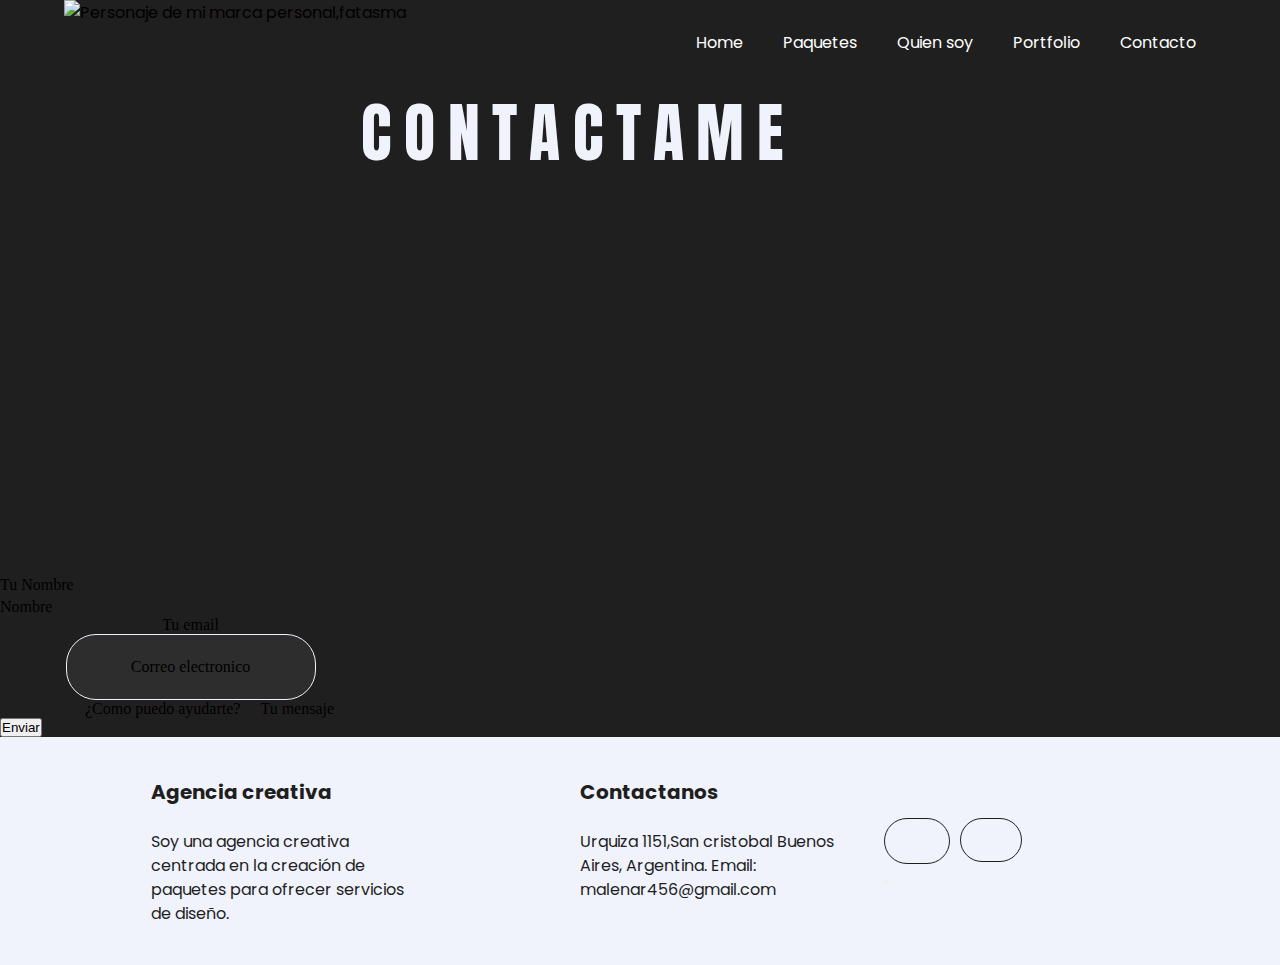
==== commit bf0e0c37: "Modificación de todo" ====
--- a/pages/contacto.html
+++ b/pages/contacto.html
@@ -9,15 +9,18 @@
 <body>
         <script src="https://cdn.jsdelivr.net/npm/bootstrap@5.2.2/dist/js/bootstrap.bundle.min.js" integrity="sha384-OERcA2EqjJCMA+/3y+gxIOqMEjwtxJY7qPCqsdltbNJuaOe923+mo//f6V8Qbsw3" crossorigin="anonymous"></script>
             <header class="header">
-          <div class="logo"> 
-                            <img src="./assets/img/logo.png" alt="Personaje de mi marca personal,fatasma">
-                            </div>
-                              <input type="checkbox" id="menu-toggle" class="menu-hamburguesa">
-                  <label for="menu-toggle" class="menu-hamburguesa">
-                      <svg xmlns="http://www.w3.org/2000/svg" width="35" height="35" fill="white" class="list_icon" viewBox="0 0 16 16">
-                          <path fill-rule="evenodd" d="M2.5 12a.5.5 0 0 1 .5-.5h10a.5.5 0 0 1 0 1H3a.5.5 0 0 1-.5-.5m0-4a.5.5 0 0 1 .5-.5h10a.5.5 0 0 1 0 1H3a.5.5 0 0 1-.5-.5m0-4a.5.5 0 0 1 .5-.5h10a.5.5 0 0 1 0 1H3a.5.5 0 0 1-.5-.5"/>
-                      </svg>
-                  </label>
+              <div class="logo"> 
+                <img src="./assets/img/logo.png" alt="Personaje de mi marca personal,fatasma">
+                </div>
+
+                <nav class="nav">
+    
+                  <input type="checkbox" id="menu-toggle" class="menu-hamburguesa">
+      <label for="menu-toggle" class="menu-hamburguesa">
+          <svg xmlns="http://www.w3.org/2000/svg" width="35" height="35" fill="white" class="list_icon" viewBox="0 0 16 16">
+              <path fill-rule="evenodd" d="M2.5 12a.5.5 0 0 1 .5-.5h10a.5.5 0 0 1 0 1H3a.5.5 0 0 1-.5-.5m0-4a.5.5 0 0 1 .5-.5h10a.5.5 0 0 1 0 1H3a.5.5 0 0 1-.5-.5m0-4a.5.5 0 0 1 .5-.5h10a.5.5 0 0 1 0 1H3a.5.5 0 0 1-.5-.5"/>
+          </svg>
+      </label>
                   
 
 
@@ -36,8 +39,7 @@
 
         
     <main>
-      
-      <div class="main-container">
+      <div class="conteiner-5">
         <div class="frame-1">
           <div class="group">
             <div class="group-2"><span class="contactame">CONTACTAME</span></div>
@@ -63,54 +65,58 @@
           </div>
         </div>
       </div>
+
     
-            </form>
+      
     </main>
+ <!-- Comienzo de footer -->
 
-    <Footer>
+ <footer>
 
-        <div class="contenedor-8">
-          <div class="frame-39">
-            <div class="illustration"><div class="clip-path-group"></div></div>
-            <div class="frame-40">
-              <div class="frame-41">
-                <span class="agencia-creativa">Agencia creativa</span
-                ><span class="agencia-creativa-centrada"
-                  >Soy una agencia creativa centrada en la creación de paquetes para
-                  ofrecer servicios de diseño.</span
+  <div class="container-4">
+      <div class="frame-one">
+        <div class="frame-two">
+          <div class="illustration"><div class="clip-path-group"></div></div>
+          <div class="frame-three">
+            <div class="frame-four">
+              <span class="agencia-creativa">Agencia creativa</span
+              ><span class="servicios-diseno"
+                >Soy una agencia creativa centrada en la creación de paquetes
+                para ofrecer servicios de diseño.</span
+              >
+            </div>
+            <div class="frame-6">
+              <div class="frame-7">
+                <span class="contactanos">Contactanos</span
+                ><span class="contact-info"
+                  >Urquiza 1151,San cristobal Buenos Aires, Argentina.
+                  Email: malenar456@gmail.com</span
                 >
               </div>
-              <div class="frame-42">
-                <div class="frame-43">
-                  <span class="contactanos">Contactanos</span
-                  ><span class="urquiza-san-cristobal"
-                    >Urquiza 1151,San cristobal Buenos Aires, Argentina.
-                    Email: malenar456@gmail.com</span
-                  >
-                </div>
-                <div class="frame-44">
-                  <div class="animacion">
-                    <div class="boton-9">
-                      <div class="frame-45">
+              <div class="frame-8">
+                <div class="frame-9">
+                  <div class="frame-10">
+                    <div class="button-footer">
+                      <div class="frame-11">
                         <div class="eva-behance-fill"></div>
                       </div>
                     </div>
-                    <div class="boton-8">
-                      <div class="frame-46">
-                        <div class="icon-park-solid-dribble">
+                    <div class="button-6">
+                      <div class="frame-12">
+                        <div class="icon-park-dribble">
                           <div class="mask-group"></div>
                         </div>
                       </div>
                     </div>
-                    <div class="button">
+                    <div class="button-8">
                       <div class="streamline-instagram-solid">
-                        <div class="vector-5"></div>
+                        <div class="vector"></div>
                       </div>
                     </div>
                   </div>
-                  <button class="boton-10">
+                  <button class="button-9">
                     <div class="ic-baseline-facebook">
-                      <div class="vector-10"></div>
+                      <div class="vector-a"></div>
                     </div>
                   </button>
                 </div>
@@ -118,10 +124,14 @@
             </div>
           </div>
         </div>
-          
-          
-      </Footer>
-  
+      </div>
+      </div>
+    </div>
 
+
+
+</footer>
+
+<!-- Final de footer-->
 </body>
 </html>--- a/css/style.css
+++ b/css/style.css
@@ -11,17 +11,1088 @@
   box-sizing: border-box;
 }
 
+
 body {
   background: #201f1f;
 }
 
 
-
-
-
-
-
-
-
-
-
+/*Comienzo de la nav */
+.header {
+  background: #201f1f;
+  display: flex;
+  justify-content: space-between;
+  align-items: center;
+  height: 85px;
+  padding: 0 5%;
+  font-family: 'Poppins';
+  width: 100%;
+  flex: 1;
+  min-width: 300px;
+}
+
+.header .logo {
+  cursor: pointer;
+  display: flex;
+}
+
+.header .logo img {
+  width: auto;
+  height: 85px;
+  object-fit: contain;
+  transition: transform 0.3s;
+  transition: all 0.3s;
+}
+
+.header .logo img:hover {
+  transform: scale(1.2);
+}
+
+.header .nav-links {
+  list-style: none;
+  font-family: 'Poppins';
+}
+
+.header .nav-links li {
+  display: inline-block;
+  font-size: 16px;
+  font-family: 'Poppins';
+}
+
+.header .nav-links li:hover {
+  transform: scale(1.1);
+}
+
+.header .nav-links a {
+  font-size: 700;
+  color: white;
+  text-decoration: none;
+  padding: 0 20px;
+  font-family: 'Poppins';
+}
+
+.header .nav-links li a:hover {
+  color: #577DE0;
+}
+
+.nav ul {
+  display: flex;
+  justify-content: space-between;
+  list-style: none;
+  background: #201f1f;
+  
+}
+
+.menu-hamburguesa {
+  display: none;
+}
+
+
+@media screen and (max-width: 768px) {
+  .header {
+    padding: 5px 5%;
+  }
+
+  .header .nav-links {
+    display: flex;
+    position: absolute;
+    top: 85px;
+    left: 0;
+    right: 0;
+    background: #201f1f;
+    flex-direction: column;
+    z-index: 1;
+  }
+
+  .header .nav-links.active {
+    display: flex;
+  }
+
+  .header .nav-links li {
+    display: block;
+    padding: 10px 0;
+    text-align: center;
+  }
+
+  .menu-hamburguesa {
+    display: block;
+    cursor: pointer;
+    z-index: 999;
+  }
+
+  .main-container {
+    display: flex;
+    flex-wrap: wrap;
+    margin: 20px;
+    gap: 10px;
+    padding: 0 20px; 
+    background: #201f1f;
+    overflow: hidden;
+  }
+}
+/*Final de la nav */
+
+
+/*Comienzo de pagina (Impulsa tu marca)*/
+
+
+.conteiner-1 {
+  align-items: center;
+  display: flex;
+    flex-wrap: wrap;
+    margin: 20px;
+    gap: 10px;
+    padding: 0 20px; 
+  background: #201f1f;
+  overflow: hidden;
+}
+.sub-frame {
+  display: flex;
+    align-items: center;
+  flex-wrap: nowrap;
+  flex-shrink: 0;
+  gap: 13px;
+  position: relative;
+  width: 1247px;
+}
+.content-frame {
+  display: flex;
+  align-items: center;
+  flex-wrap: nowrap;
+  flex-shrink: 0;
+  gap: 13px;
+  position: relative;
+  width: 1247px;
+  z-index: 1;
+}
+.sidebar-frame {
+  display: flex;
+  flex-direction: column;
+  align-items: flex-start;
+  flex-wrap: nowrap;
+  flex-shrink: 0;
+  gap: 29px;
+  position: relative;
+  width: 539px;
+  z-index: 2;
+}
+.footer-frame {
+  display: flex;
+  flex-direction: column;
+  align-items: flex-start;
+  flex-wrap: nowrap;
+  flex-shrink: 0;
+  gap: 29px;
+  position: relative;
+  width: 539px;
+  z-index: 3;
+}
+.frame {
+  display: flex;
+  flex-direction: column;
+  align-items: flex-start;
+  flex-wrap: nowrap;
+  flex-shrink: 0;
+  gap: 21px;
+  position: relative;
+  width: 539px;
+  z-index: 4;
+}
+.impulsa-tu-marca {
+  flex-shrink: 0;
+  position: relative;
+  width: 539px;
+  height: 218px;
+  font-family: Anton ;
+  font-size: 96px;
+  font-weight: 400;
+  line-height: 110px;
+  text-align: left;
+  z-index: 5;
+}
+.impulsa {
+  position: relative;
+  color: #ffffff;
+  font-family: Anton ;
+  font-size: 96px;
+  font-weight: 400;
+  line-height: 110px;
+  text-align: left;
+}
+.tu-marca {
+  position: relative;
+  color: #577de0;
+  font-family: Anton ;
+  font-size: 96px;
+  font-weight: 400;
+  line-height: 110px;
+  text-align: left;
+}
+.diseno-grafico {
+  display: flex;
+  align-items: flex-start;
+  justify-content: flex-start;
+  flex-shrink: 0;
+  position: relative;
+  width: 489px;
+  height: 60px;
+  color: #ffffff;
+  font-family: Poppins ;
+  font-size: 20px;
+  font-weight: 400;
+  line-height: 30px;
+  text-align: left;
+  z-index: 6;
+}
+.button {
+  display: flex;
+  align-items: center;
+  justify-content: center;
+  flex-wrap: nowrap;
+  flex-shrink: 0;
+  gap: 10px;
+  position: relative;
+  width: 213px;
+  height: 66px;
+  padding: 16px 27px 16px 27px;
+  cursor: pointer;
+  background: #2d2d2d;
+  border: 1px solid #f0f3fc;
+  z-index: 7;
+  overflow: hidden;
+  border-radius: 30px;
+  transition: all 0.3s
+}
+
+
+.button :hover {
+  transform: scale(1.2);
+}
+
+.quiero-saber-mas {
+  flex-basis: auto;
+  position: relative;
+  height: 24px;
+  color: #ffffff;
+  font-family: Poppins ;
+  font-size: 16px;
+  font-weight: 700;
+  line-height: 24px;
+  text-align: left;
+  white-space: nowrap;
+  z-index: 8;
+}
+
+.foto-1 {
+  display: flex;
+  height: auto; 
+  margin: 20px;
+  padding: 0 20px; 
+  position: right;
+  width: 695px;
+  max-width: 100%;
+  height: auto;
+
+
+}
+
+.group {
+  display: flex;
+  width: 695px;
+  height: 731.195px;
+  position: right;
+}
+
+@media only screen and (max-width: 768px) {
+  .conteiner-1 {
+    padding: 0 10px; 
+  }
+  .sub-frame,
+  .content-frame,
+  .sidebar-frame,
+  .footer-frame,
+  .frame,
+  .impulsa-tu-marca,
+  .diseno-grafico {
+    width: 100%;
+    max-width: 100%; 
+  }
+}
+
+
+
+@media only screen and (max-width: 768px) {
+  .button,
+  .quiero-saber-mas {
+    padding: 0 10px; 
+    max-width: 100%; 
+  }
+}
+
+
+/*Final de (Impulsa tu marca)*/
+
+
+
+
+/*Comienzo de segunda sección*/
+
+.conteiner-2 {
+  display: flex;
+  flex-direction: column;
+  align-items: center;
+  justify-content: center;
+  flex-wrap: nowrap;
+  gap: 10px;
+  position: relative;
+  width: 100%;
+  max-width: 100%; 
+  height: auto; 
+  margin: 0 auto;
+  padding: 10% 5%; 
+  background: #577de0;
+  overflow: hidden;
+}
+.work-with-you {
+flex-shrink: 0;
+  position: relative;
+  width: 100%; 
+  max-width: 687px; 
+  height: auto; 
+  font-family: Anton; 
+  font-weight: 400;
+  line-height: 1.2;
+  text-align: left;
+  z-index: 2;
+}
+.work {
+  position: relative;
+  color: #f0f3fc;
+  font-family: Anton ;
+  font-size: 128px;
+  font-weight: 400;
+  line-height: 120px;
+  max-width: 687px;
+}
+.with-you {
+  position: relative;
+  color: #f0f3fc;
+  font-family: Anton ;
+  font-size: 128px;
+  font-weight: 400;
+  line-height: 120px;
+  text-align: left;
+  width: 100%; 
+}
+.grow {
+  position: relative;
+  height: 142px;
+  color: #1f1f1f;
+  font-family: Anton ;
+  font-size: 128px;
+  font-weight: 400;
+  line-height: 120px;
+  text-align: left;
+  z-index: 4;
+}
+.rectangle {
+  position: relative;
+  height: auto; 
+}
+.tu-negocio {
+  position: relative;
+  width: 80%;
+  height: 142px;
+  color: #1f1f1f;
+  font-family: Anton;
+  font-size: 128px; 
+  font-weight: 400;
+  line-height: 1.2;
+  text-align: left;
+  white-space: nowrap;
+  z-index: 5;
+}
+
+/*Final de segunda sección*/
+
+
+/*Comienzo de tercera sección*/
+
+.container-3 {
+  display: flex;
+  align-items: center;
+  flex-wrap: nowrap;
+  gap: 71px;
+  position: relative;
+  width: 1442px;
+  height: 687px;
+  margin: 0 auto;
+}
+.foto-2 {
+  display: flex;
+  align-items: flex-start;
+  flex-wrap: nowrap;
+  flex-shrink: 0;
+  gap: 10px;
+  position: relative;
+  width: 722px;
+}
+.frame-1 {
+  display: flex;
+  flex-direction: column;
+  align-items: flex-start;
+  flex-wrap: nowrap;
+  flex-shrink: 0;
+  gap: 10px;
+  position: relative;
+  width: 722px;
+  height: 652px;
+  background-size: cover;
+  z-index: 1;
+}
+.frame-2 {
+  display: flex;
+  flex-direction: column;
+  align-items: flex-start;
+  flex-wrap: nowrap;
+  flex-shrink: 0;
+  gap: 57px;
+  position: relative;
+  width: 419px;
+  z-index: 2;
+}
+.frame-3 {
+  display: flex;
+  flex-direction: column;
+  align-items: flex-start;
+  flex-wrap: nowrap;
+  flex-shrink: 0;
+  position: relative;
+  width: 419px;
+  z-index: 3;
+}
+.frame-4 {
+  display: flex;
+  flex-direction: column;
+  align-items: flex-start;
+  flex-wrap: nowrap;
+  flex-shrink: 0;
+  gap: 4px;
+  position: relative;
+  width: 419px;
+  z-index: 4;
+}
+.frame-5 {
+  display: flex;
+  flex-direction: column;
+  align-items: center;
+  flex-wrap: nowrap;
+  flex-shrink: 0;
+  gap: -4px;
+  position: relative;
+  width: 381px;
+  z-index: 5;
+}
+.design-ux-ui {
+  display: flex;
+  align-items: flex-start;
+  justify-content: flex-start;
+  flex-shrink: 0;
+  flex-basis: auto;
+  position: relative;
+  width: 356px;
+  height: 36px;
+  color: #577de0;
+  font-family: Anton ;
+  font-size: 20px;
+  font-weight: 400;
+  line-height: 30.107px;
+  text-align: left;
+  white-space: nowrap;
+  z-index: 6;
+}
+.malena-hernandez {
+  display: flex;
+  align-items: flex-start;
+  justify-content: flex-start;
+  flex-shrink: 0;
+  flex-basis: auto;
+  position: relative;
+  width: 381px;
+  height: 64px;
+  color: #f0f3fc;
+  font-family: Anton ;
+  font-size: 51px;
+  font-weight: 400;
+  line-height: 64px;
+  text-align: left;
+  white-space: nowrap;
+  z-index: 7;
+}
+.designer-ux-ui-programmer {
+  flex-shrink: 0;
+  position: relative;
+  width: 419px;
+  height: 192px;
+  font-family: Poppins ;
+  font-size: 16px;
+  font-weight: 400;
+  line-height: 21.856px;
+  text-align: left;
+  z-index: 8;
+}
+.designer-ux-ui-programmer-6 {
+  position: relative;
+  color: #f0f3fc;
+  font-family: Poppins ;
+  font-size: 16px;
+  font-weight: 700;
+  line-height: 21.856px;
+  text-align: left;
+}
+.dynamic-learning-trends {
+  position: relative;
+  color: #f0f3fc;
+  font-family: Poppins ;
+  font-size: 16px;
+  font-weight: 400;
+  line-height: 21.856px;
+  text-align: left;
+}
+.next-level-standout {
+  position: relative;
+  color: #f0f3fc;
+  font-family: Poppins ;
+  font-size: 16px;
+  font-weight: 600;
+  line-height: 21.856px;
+  text-align: left;
+}
+.button {
+  display: flex;
+  align-items: center;
+  justify-content: center;
+  flex-shrink: 0;
+  gap: 10px;
+  position: relative;
+  width: 100%; 
+  max-width: 250px; 
+  height: 66px;
+  padding: 16px 27px;
+  cursor: pointer;
+  background: #2d2d2d;
+  border: 1px solid #f0f3fc;
+  overflow: hidden;
+  border-radius: 30px;
+}
+.learn-more {
+  flex-shrink: 0;
+  flex-basis: auto;
+  position: relative;
+  height: 24px;
+  color: #ffffff;
+  font-family: Poppins;
+  font-size: 16px;
+  font-weight: 700;
+  line-height: 24px;
+  text-align: left;
+  white-space: nowrap;
+  z-index: 10;
+}
+
+@media only screen and (max-width: 768px) {
+  .container-3{
+    display: flex;
+  flex-direction: column;
+  align-items: center;
+  gap: 30px; 
+  position: relative;
+  width: 100%;
+  max-width: 100%;
+  height: auto;
+  margin: 0 auto;
+  }
+
+  .frame-1,
+  .frame-2,
+  .frame-3,
+  .frame-4,
+  .frame-5 {
+    display: flex;
+    flex-direction: column;
+    align-items: center; 
+    gap: 10px;
+    position: relative;
+    width: 100%; 
+  }
+
+  .design-ux-ui,
+  .designer-ux-ui-programmer,
+  .designer-ux-ui-programmer-6,
+  .malena-hernandez {
+      width: 100%; 
+      position: center;
+      justify-content: center;
+      gap: 10px;
+      position: relative;
+      text-align: left;
+      padding: 20px;
+    }
+
+  }
+
+
+  /*Final de tercera sección*/
+
+
+
+
+  /*Comienzo footer*/
+
+  .container-4 {
+    display: flex;
+  flex-direction: column;
+  align-items: center;
+  gap: 20px; 
+  width: 100%;
+  max-width: 100%; 
+  margin: 0 auto;
+  padding: 20px; 
+  background: #f0f3fc;
+  }
+  .frame-one {
+    display: flex;
+    flex-direction: column;
+    align-items: center; 
+    gap: 20px; 
+    width: 100%;
+    max-width: 100%; 
+    padding: 20px; 
+    background: #f0f3fc;
+  }
+  .frame-two {
+    display: flex;
+  align-items: center; 
+  justify-content: center; 
+  gap: 20px; 
+  width: 100%;
+  max-width: 100%
+  }
+  .illustration {
+    width: 100px; 
+  }
+  .clip-path-group {
+    width: 50px; 
+    height: auto;
+  }
+  .frame-three {
+    display: flex;
+  align-items: center; 
+  justify-content: center; 
+  gap: 20px; 
+  width: 100%;
+  max-width: 100%;
+  }
+  .frame-four {
+    display: flex;
+    flex-direction: column;
+    align-items: flex-start;
+    flex-wrap: nowrap;
+    flex-shrink: 0;
+    gap: 23px;
+    position: relative;
+    width: 260px;
+    z-index: 5;
+  }
+  .agencia-creativa {
+    display: flex;
+    align-items: flex-start;
+    justify-content: flex-start;
+    flex-shrink: 0;
+    flex-basis: auto;
+    position: relative;
+    width: 200px;
+    height: 30px;
+    color: #1f1f1f;
+    font-family: Poppins ;
+    font-size: 20px;
+    font-weight: 700;
+    line-height: 30px;
+    text-align: left;
+    white-space: nowrap;
+    z-index: 6;
+  }
+  .servicios-diseno {
+    display: flex;
+    align-items: flex-start;
+    justify-content: flex-start;
+    flex-shrink: 0;
+    position: relative;
+    width: 260px;
+    height: 95px;
+    color: #1f1f1f;
+    font-family: Poppins ;
+    font-size: 16px;
+    font-weight: 400;
+    line-height: 24px;
+    text-align: left;
+    z-index: 7;
+  }
+  .frame-6 {
+    display: flex;
+    align-items: center;
+    justify-content: center; 
+    gap: 20px; 
+    width: 100%;
+    max-width: 100%;
+  }
+  .frame-7 {
+    display: flex;
+    flex-direction: column;
+    align-items: flex-start;
+    flex-wrap: nowrap;
+    flex-shrink: 0;
+    gap: 23px;
+    position: relative;
+    width: 284px;
+    z-index: 9;
+  }
+  .contactanos {
+    display: flex;
+    align-items: flex-start;
+    justify-content: flex-start;
+    flex-shrink: 0;
+    flex-basis: auto;
+    position: relative;
+    width: 200px;
+    height: 30px;
+    color: #1f1f1f;
+    font-family: Poppins ;
+    font-size: 20px;
+    font-weight: 700;
+    line-height: 30px;
+    text-align: left;
+    white-space: nowrap;
+    z-index: 10;
+  }
+  .contact-info {
+    display: flex;
+    align-items: flex-start;
+    justify-content: flex-start;
+    flex-shrink: 0;
+    position: relative;
+    width: 284px;
+    height: 95px;
+    color: #1f1f1f;
+    font-family: Poppins ;
+    font-size: 16px;
+    font-weight: 400;
+    line-height: 24px;
+    text-align: left;
+    z-index: 11;
+  }
+  .frame-8 {
+    display: flex;
+    flex-direction: column;
+    align-items: flex-start;
+    flex-wrap: nowrap;
+    flex-shrink: 0;
+    gap: 16px;
+    position: relative;
+    width: 206px;
+    z-index: 12;
+  }
+  .frame-9 {
+    display: flex;
+    flex-direction: column;
+    align-items: flex-start;
+    flex-wrap: nowrap;
+    flex-shrink: 0;
+    gap: 16px;
+    position: relative;
+    width: 206px;
+    z-index: 13;
+  }
+  .frame-10 {
+    display: flex;
+    align-items: flex-start;
+    flex-wrap: nowrap;
+    flex-shrink: 0;
+    gap: 10px;
+    position: relative;
+    width: 206px;
+    z-index: 14;
+  }
+  .button-footer {
+    display: flex;
+  align-items: center;
+  justify-content: center; 
+  gap: 10px; 
+  padding: 10px 20px; 
+  background: #f0f3fc;
+  border: 1px solid #1f1f1f;
+  border-radius: 50px;
+  }
+  .frame-11 {
+    display: flex;
+    align-items: flex-start;
+    flex-wrap: nowrap;
+    flex-shrink: 0;
+    gap: 11px;
+    position: relative;
+    width: 24px;
+    z-index: 16;
+  }
+  .eva-behance-fill {
+    flex-shrink: 0;
+    position: relative;
+    width: 24px;
+    height: 24px;
+    background-size: cover;
+    z-index: 17;
+    overflow: hidden;
+  }
+  .button-6 {
+    display: flex;
+    align-items: flex-start;
+    flex-wrap: nowrap;
+    flex-shrink: 0;
+    gap: 11px;
+    position: relative;
+    width: 62px;
+    padding: 9px 19px 9px 19px;
+    background: #f0f3fc;
+    border: 1px solid #1f1f1f;
+    z-index: 18;
+    overflow: hidden;
+    border-radius: 50px;
+  }
+  .frame-12 {
+    display: flex;
+    align-items: flex-start;
+    flex-wrap: nowrap;
+    flex-shrink: 0;
+    gap: 11px;
+    position: relative;
+    width: 24px;
+    z-index: 19;
+  }
+  .icon-park-dribble {
+    flex-shrink: 0;
+    position: relative;
+    width: 24px;
+    height: 24px;
+    z-index: 20;
+    overflow: hidden;
+  }
+  .mask-group {
+    width: 18px; 
+    height: 18px; 
+
+    background-size: 100% 100%;
+    z-index: 21;
+  }
+  .button-8 {
+    display: flex;
+    align-items: flex-start;
+    flex-wrap: nowrap;
+  }
+
+
+
+
+@media only screen and (max-width: 768px) {
+  
+  .container-4 {
+    display: flex;
+    flex-direction: column;
+    align-items: center;
+    justify-content: center;
+    flex-wrap: nowrap;
+    gap: 58px;
+    position: relative;
+    width: 100%;
+    height: 100%;
+    margin: 0 auto;
+    background: #f0f3fc;
+  }
+  
+  .clip-path-group {
+    flex-shrink: 0;
+    position: relative;
+    width: 123.595px;
+    height: 123px;
+    background-size: 100% 100%;
+  }
+  
+  .frame-6 {
+    display: flex;
+    flex-direction: column;
+    align-items: flex-start;
+    flex-wrap: nowrap;
+    flex-shrink: 0;
+    gap: 133px;
+    position: relative;
+    width: 284px;
+    z-index: 1;
+  }
+  .frame-7 {
+    display: flex;
+    flex-direction: column;
+    align-items: flex-start;
+    flex-wrap: nowrap;
+    flex-shrink: 0;
+    position: relative;
+    width: 284px;
+    z-index: 2;
+  }
+  .frame-8 {
+    display: flex;
+    flex-direction: column;
+    align-items: flex-start;
+    flex-wrap: nowrap;
+    flex-shrink: 0;
+    position: relative;
+    width: 284px;
+    z-index: 3;
+  }
+  .frame-9 {
+    display: flex;
+    flex-direction: column;
+    align-items: flex-start;
+    flex-wrap: nowrap;
+    flex-shrink: 0;
+    gap: 10px;
+    position: relative;
+    width: 284px;
+    z-index: 4;
+  }
+  
+  
+  .agencia-creativa,
+  .servicios-diseno{
+    width: 100%; 
+    max-width: 200px;
+}
+
+  .contactanos,
+.contact-info {
+  width: 100%; 
+  max-width: 200px;
+}
+
+.eva-behance-fill,
+.icon-park-dribble {
+  width: 24px; 
+  height: 24px; 
+}
+
+.agencia-creativa {
+  display: flex;
+  align-items: flex-start;
+  justify-content: flex-start;
+  flex-shrink: 0;
+  flex-basis: auto;
+  position: relative;
+  width: 200px;
+  height: 30px;
+  color: #1f1f1f;
+  font-family: Poppins ;
+  font-size: 16px;
+  font-weight: 700;
+  line-height: 24px;
+  text-align: left;
+  white-space: nowrap;
+  z-index: 5;
+}
+.agencia-creativa-centrada {
+  display: flex;
+  align-items: flex-start;
+  justify-content: flex-start;
+  flex-shrink: 0;
+  position: relative;
+  width: 260px;
+  height: 95px;
+  color: #1f1f1f;
+  font-family: Poppins ;
+  font-size: 14px;
+  font-weight: 400;
+  line-height: 21px;
+  text-align: left;
+  z-index: 6;
+}
+
+.frame-10 {
+  display: flex;
+  flex-direction: column;
+  align-items: flex-start;
+  flex-wrap: nowrap;
+  flex-shrink: 0;
+  position: relative;
+  width: 284px;
+  z-index: 7;
+}
+.frame-11 {
+  display: flex;
+  flex-direction: column;
+  align-items: flex-start;
+  flex-wrap: nowrap;
+  flex-shrink: 0;
+  gap: 14px;
+  position: relative;
+  width: 284px;
+  z-index: 8;
+}
+
+.contactanos {
+  display: flex;
+  align-items: flex-start;
+  justify-content: flex-start;
+  flex-shrink: 0;
+  flex-basis: auto;
+  position: relative;
+  width: 200px;
+  height: 30px;
+  color: #2d2d2d;
+  font-family: Poppins ;
+  font-size: 16px;
+  font-weight: 700;
+  line-height: 24px;
+  text-align: left;
+  white-space: nowrap;
+  z-index: 9;
+}
+
+}
+
+  
+  
+  /*Final footer*/
+
+
+
+    /*Sección Contacto */
+
+    
+    .contactame {
+      display: flex;
+  align-items: center; 
+  justify-content: center; 
+  position: absolute;
+  height: auto; 
+  top: 10px; 
+  left: 50%; 
+  color: #f0f3fc;
+  font-family: Anton;
+  font-size: 5vw; 
+  font-weight: 400;
+  line-height: 1.2; 
+  text-align: left;
+  white-space: nowrap;
+  letter-spacing: 0.2em; 
+  z-index: 3;
+  max-width: 90%; 
+
+}
+
+    /*Fin de sección Contacto */